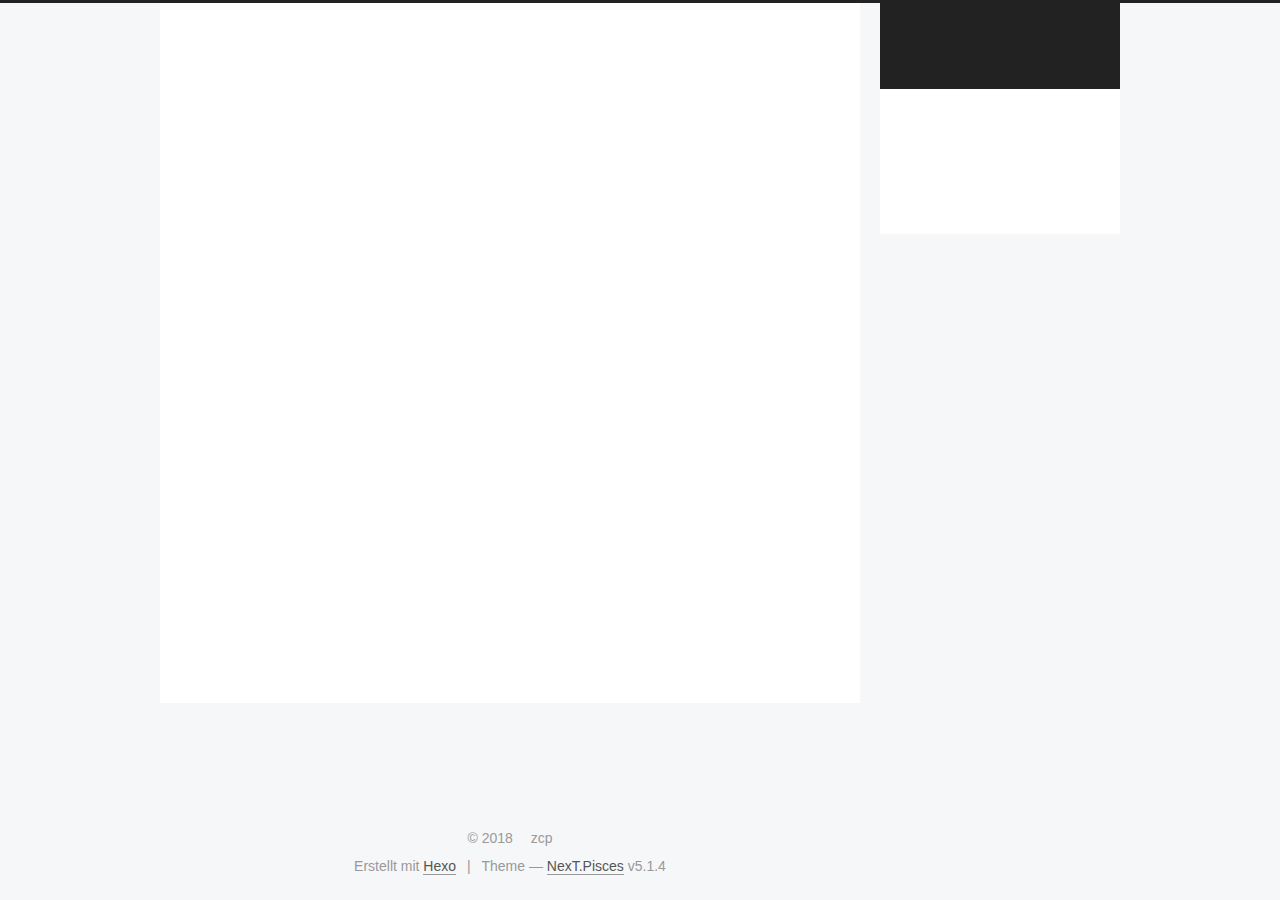
==== index.html @ 33f5c532 "Site updated: 2018-02-07 14:51:40" ====
<!DOCTYPE html>



  


<html class="theme-next pisces use-motion" lang="">
<head>
  <meta charset="UTF-8"/>
<meta http-equiv="X-UA-Compatible" content="IE=edge" />
<meta name="viewport" content="width=device-width, initial-scale=1, maximum-scale=1"/>
<meta name="theme-color" content="#222">









<meta http-equiv="Cache-Control" content="no-transform" />
<meta http-equiv="Cache-Control" content="no-siteapp" />
















  
  
  <link href="/lib/fancybox/source/jquery.fancybox.css?v=2.1.5" rel="stylesheet" type="text/css" />







<link href="/lib/font-awesome/css/font-awesome.min.css?v=4.6.2" rel="stylesheet" type="text/css" />

<link href="/css/main.css?v=5.1.4" rel="stylesheet" type="text/css" />


  <link rel="apple-touch-icon" sizes="180x180" href="/images/apple-touch-icon-next.png?v=5.1.4">


  <link rel="icon" type="image/png" sizes="32x32" href="/images/favicon-32x32-next.png?v=5.1.4">


  <link rel="icon" type="image/png" sizes="16x16" href="/images/favicon-16x16-next.png?v=5.1.4">


  <link rel="mask-icon" href="/images/logo.svg?v=5.1.4" color="#222">





  <meta name="keywords" content="Hexo, NexT" />










<meta property="og:type" content="website">
<meta property="og:title" content="Hexo">
<meta property="og:url" content="http://www.zhouchangping.com/index.html">
<meta property="og:site_name" content="Hexo">
<meta name="twitter:card" content="summary">
<meta name="twitter:title" content="Hexo">



<script type="text/javascript" id="hexo.configurations">
  var NexT = window.NexT || {};
  var CONFIG = {
    root: '/',
    scheme: 'Pisces',
    version: '5.1.4',
    sidebar: {"position":"right","display":"post","offset":12,"b2t":false,"scrollpercent":false,"onmobile":false},
    fancybox: true,
    tabs: true,
    motion: {"enable":true,"async":false,"transition":{"post_block":"fadeIn","post_header":"slideDownIn","post_body":"slideDownIn","coll_header":"slideLeftIn","sidebar":"slideUpIn"}},
    duoshuo: {
      userId: '0',
      author: 'Author'
    },
    algolia: {
      applicationID: '',
      apiKey: '',
      indexName: '',
      hits: {"per_page":10},
      labels: {"input_placeholder":"Search for Posts","hits_empty":"We didn't find any results for the search: ${query}","hits_stats":"${hits} results found in ${time} ms"}
    }
  };
</script>



  <link rel="canonical" href="http://www.zhouchangping.com/"/>





  <title>Hexo</title>
  








</head>

<body itemscope itemtype="http://schema.org/WebPage" lang="">

  
  
    
  

  <div class="container sidebar-position-right 
  page-home">
    <div class="headband"></div>

    <header id="header" class="header" itemscope itemtype="http://schema.org/WPHeader">
      <div class="header-inner"><div class="site-brand-wrapper">
  <div class="site-meta ">
    

    <div class="custom-logo-site-title">
      <a href="/"  class="brand" rel="start">
        <span class="logo-line-before"><i></i></span>
        <span class="site-title">Hexo</span>
        <span class="logo-line-after"><i></i></span>
      </a>
    </div>
      
        <p class="site-subtitle"></p>
      
  </div>

  <div class="site-nav-toggle">
    <button>
      <span class="btn-bar"></span>
      <span class="btn-bar"></span>
      <span class="btn-bar"></span>
    </button>
  </div>
</div>

<nav class="site-nav">
  

  
    <ul id="menu" class="menu">
      
        
        <li class="menu-item menu-item-home">
          <a href="/" rel="section">
            
              <i class="menu-item-icon fa fa-fw fa-主页"></i> <br />
            
            Startseite
          </a>
        </li>
      
        
        <li class="menu-item menu-item-about">
          <a href="/about/" rel="section">
            
              <i class="menu-item-icon fa fa-fw fa-关于"></i> <br />
            
            Über
          </a>
        </li>
      
        
        <li class="menu-item menu-item-archives">
          <a href="/archives/" rel="section">
            
              <i class="menu-item-icon fa fa-fw fa-archive"></i> <br />
            
            Archiv
          </a>
        </li>
      

      
    </ul>
  

  
</nav>



 </div>
    </header>

    <main id="main" class="main">
      <div class="main-inner">
        <div class="content-wrap">
          <div id="content" class="content">
            
  <section id="posts" class="posts-expand">
    
      

  

  
  
  

  <article class="post post-type-normal" itemscope itemtype="http://schema.org/Article">
  
  
  
  <div class="post-block">
    <link itemprop="mainEntityOfPage" href="http://www.zhouchangping.com/2018/02/06/new/">

    <span hidden itemprop="author" itemscope itemtype="http://schema.org/Person">
      <meta itemprop="name" content="zcp">
      <meta itemprop="description" content="">
      <meta itemprop="image" content="/uploads/avatar.jpg">
    </span>

    <span hidden itemprop="publisher" itemscope itemtype="http://schema.org/Organization">
      <meta itemprop="name" content="Hexo">
    </span>

    
      <header class="post-header">

        
        
          <h1 class="post-title" itemprop="name headline">
                
                <a class="post-title-link" href="/2018/02/06/new/" itemprop="url">Hello World</a></h1>
        

        <div class="post-meta">
          <span class="post-time">
            
              <span class="post-meta-item-icon">
                <i class="fa fa-calendar-o"></i>
              </span>
              
                <span class="post-meta-item-text">Veröffentlicht am</span>
              
              <time title="Post created" itemprop="dateCreated datePublished" datetime="2018-02-06T21:23:35+08:00">
                2018-02-06
              </time>
            

            

            
          </span>

          

          
            
          

          
          

          

          

          

        </div>
      </header>
    

    
    
    
    <div class="post-body" itemprop="articleBody">

      
      

      
        
          
            <p>1111</p>

          
        
      
    </div>
    
    
    

    

    

    

    <footer class="post-footer">
      

      

      

      
      
        <div class="post-eof"></div>
      
    </footer>
  </div>
  
  
  
  </article>


    
  </section>

  


          </div>
          


          

        </div>
        
          
  
  <div class="sidebar-toggle">
    <div class="sidebar-toggle-line-wrap">
      <span class="sidebar-toggle-line sidebar-toggle-line-first"></span>
      <span class="sidebar-toggle-line sidebar-toggle-line-middle"></span>
      <span class="sidebar-toggle-line sidebar-toggle-line-last"></span>
    </div>
  </div>

  <aside id="sidebar" class="sidebar">
    
    <div class="sidebar-inner">

      

      

      <section class="site-overview-wrap sidebar-panel sidebar-panel-active">
        <div class="site-overview">
          <div class="site-author motion-element" itemprop="author" itemscope itemtype="http://schema.org/Person">
            
              <img class="site-author-image" itemprop="image"
                src="/uploads/avatar.jpg"
                alt="zcp" />
            
              <p class="site-author-name" itemprop="name">zcp</p>
              <p class="site-description motion-element" itemprop="description"></p>
          </div>

          <nav class="site-state motion-element">

            
              <div class="site-state-item site-state-posts">
              
                <a href="/archives/">
              
                  <span class="site-state-item-count">1</span>
                  <span class="site-state-item-name">Artikel</span>
                </a>
              </div>
            

            

            

          </nav>

          

          

          
          

          
          

          

        </div>
      </section>

      

      

    </div>
  </aside>


        
      </div>
    </main>

    <footer id="footer" class="footer">
      <div class="footer-inner">
        <div class="copyright">&copy; <span itemprop="copyrightYear">2018</span>
  <span class="with-love">
    <i class="fa fa-user"></i>
  </span>
  <span class="author" itemprop="copyrightHolder">zcp</span>

  
</div>


  <div class="powered-by">Erstellt mit  <a class="theme-link" target="_blank" href="https://hexo.io">Hexo</a></div>



  <span class="post-meta-divider">|</span>



  <div class="theme-info">Theme &mdash; <a class="theme-link" target="_blank" href="https://github.com/iissnan/hexo-theme-next">NexT.Pisces</a> v5.1.4</div>




        







        
      </div>
    </footer>

    
      <div class="back-to-top">
        <i class="fa fa-arrow-up"></i>
        
      </div>
    

    

  </div>

  

<script type="text/javascript">
  if (Object.prototype.toString.call(window.Promise) !== '[object Function]') {
    window.Promise = null;
  }
</script>









  












  
  
    <script type="text/javascript" src="/lib/jquery/index.js?v=2.1.3"></script>
  

  
  
    <script type="text/javascript" src="/lib/fastclick/lib/fastclick.min.js?v=1.0.6"></script>
  

  
  
    <script type="text/javascript" src="/lib/jquery_lazyload/jquery.lazyload.js?v=1.9.7"></script>
  

  
  
    <script type="text/javascript" src="/lib/velocity/velocity.min.js?v=1.2.1"></script>
  

  
  
    <script type="text/javascript" src="/lib/velocity/velocity.ui.min.js?v=1.2.1"></script>
  

  
  
    <script type="text/javascript" src="/lib/fancybox/source/jquery.fancybox.pack.js?v=2.1.5"></script>
  


  


  <script type="text/javascript" src="/js/src/utils.js?v=5.1.4"></script>

  <script type="text/javascript" src="/js/src/motion.js?v=5.1.4"></script>



  
  


  <script type="text/javascript" src="/js/src/affix.js?v=5.1.4"></script>

  <script type="text/javascript" src="/js/src/schemes/pisces.js?v=5.1.4"></script>



  

  


  <script type="text/javascript" src="/js/src/bootstrap.js?v=5.1.4"></script>



  


  




	





  





  












  





  

  

  

  
  

  

  

  

</body>
</html>
---- css/main.css ----
/* normalize.css v3.0.2 | MIT License | git.io/normalize */
html {
  font-family: sans-serif; /* 1 */
  -ms-text-size-adjust: 100%; /* 2 */
  -webkit-text-size-adjust: 100%; /* 2 */
}
body {
  margin: 0;
}
article,
aside,
details,
figcaption,
figure,
footer,
header,
hgroup,
main,
menu,
nav,
section,
summary {
  display: block;
}
audio,
canvas,
progress,
video {
  display: inline-block; /* 1 */
  vertical-align: baseline; /* 2 */
}
audio:not([controls]) {
  display: none;
  height: 0;
}
[hidden],
template {
  display: none;
}
a {
  background-color: transparent;
}
a:active,
a:hover {
  outline: 0;
}
abbr[title] {
  border-bottom: 1px dotted;
}
b,
strong {
  font-weight: bold;
}
dfn {
  font-style: italic;
}
h1 {
  font-size: 2em;
  margin: 0.67em 0;
}
mark {
  background: #ff0;
  color: #000;
}
small {
  font-size: 80%;
}
sub,
sup {
  font-size: 75%;
  line-height: 0;
  position: relative;
  vertical-align: baseline;
}
sup {
  top: -0.5em;
}
sub {
  bottom: -0.25em;
}
img {
  border: 0;
}
svg:not(:root) {
  overflow: hidden;
}
figure {
  margin: 1em 40px;
}
hr {
  -moz-box-sizing: content-box;
  box-sizing: content-box;
  height: 0;
}
pre {
  overflow: auto;
}
code,
kbd,
pre,
samp {
  font-family: monospace, monospace;
  font-size: 1em;
}
button,
input,
optgroup,
select,
textarea {
  color: inherit; /* 1 */
  font: inherit; /* 2 */
  margin: 0; /* 3 */
}
button {
  overflow: visible;
}
button,
select {
  text-transform: none;
}
button,
html input[type="button"],
input[type="reset"],
input[type="submit"] {
  -webkit-appearance: button; /* 2 */
  cursor: pointer; /* 3 */
}
button[disabled],
html input[disabled] {
  cursor: default;
}
button::-moz-focus-inner,
input::-moz-focus-inner {
  border: 0;
  padding: 0;
}
input {
  line-height: normal;
}
input[type="checkbox"],
input[type="radio"] {
  box-sizing: border-box; /* 1 */
  padding: 0; /* 2 */
}
input[type="number"]::-webkit-inner-spin-button,
input[type="number"]::-webkit-outer-spin-button {
  height: auto;
}
input[type="search"] {
  -webkit-appearance: textfield; /* 1 */
  -moz-box-sizing: content-box;
  -webkit-box-sizing: content-box; /* 2 */
  box-sizing: content-box;
}
input[type="search"]::-webkit-search-cancel-button,
input[type="search"]::-webkit-search-decoration {
  -webkit-appearance: none;
}
fieldset {
  border: 1px solid #c0c0c0;
  margin: 0 2px;
  padding: 0.35em 0.625em 0.75em;
}
legend {
  border: 0; /* 1 */
  padding: 0; /* 2 */
}
textarea {
  overflow: auto;
}
optgroup {
  font-weight: bold;
}
table {
  border-collapse: collapse;
  border-spacing: 0;
}
td,
th {
  padding: 0;
}
::selection {
  background: #262a30;
  color: #fff;
}
body {
  position: relative;
  font-family: 'Lato', "PingFang SC", "Microsoft YaHei", sans-serif;
  font-size: 14px;
  line-height: 2;
  color: #555;
  background: #f5f7f9;
}
@media (max-width: 767px) {
  body {
    padding-right: 0 !important;
  }
}
@media (min-width: 768px) and (max-width: 991px) {
  body {
    padding-right: 0 !important;
  }
}
@media (min-width: 1600px) {
  body {
    font-size: 16px;
  }
}
h1,
h2,
h3,
h4,
h5,
h6 {
  margin: 0;
  padding: 0;
  font-weight: bold;
  line-height: 1.5;
  font-family: 'Lato', "PingFang SC", "Microsoft YaHei", sans-serif;
}
h2,
h3,
h4,
h5,
h6 {
  margin: 20px 0 15px;
}
h1 {
  font-size: 22px;
}
@media (max-width: 767px) {
  h1 {
    font-size: 18px;
  }
}
h2 {
  font-size: 20px;
}
@media (max-width: 767px) {
  h2 {
    font-size: 16px;
  }
}
h3 {
  font-size: 18px;
}
@media (max-width: 767px) {
  h3 {
    font-size: 14px;
  }
}
h4 {
  font-size: 16px;
}
@media (max-width: 767px) {
  h4 {
    font-size: 12px;
  }
}
h5 {
  font-size: 14px;
}
@media (max-width: 767px) {
  h5 {
    font-size: 10px;
  }
}
h6 {
  font-size: 12px;
}
@media (max-width: 767px) {
  h6 {
    font-size: 8px;
  }
}
p {
  margin: 0 0 20px 0;
}
a {
  color: #555;
  text-decoration: none;
  outline: none;
  border-bottom: 1px solid #999;
  word-wrap: break-word;
}
a:hover {
  color: #222;
  border-bottom-color: #222;
}
blockquote {
  margin: 0;
  padding: 0;
}
img {
  display: block;
  margin: auto;
  max-width: 100%;
  height: auto;
}
hr {
  margin: 40px 0;
  height: 3px;
  border: none;
  background-color: #ddd;
  background-image: repeating-linear-gradient(-45deg, #fff, #fff 4px, transparent 4px, transparent 8px);
}
blockquote {
  padding: 0 15px;
  color: #666;
  border-left: 4px solid #ddd;
}
blockquote cite::before {
  content: "-";
  padding: 0 5px;
}
dt {
  font-weight: 700;
}
dd {
  margin: 0;
  padding: 0;
}
kbd {
  border: 1px solid #ccc;
  border-radius: 0.2em;
  box-shadow: 0.1em 0.1em 0.2em rgba(0,0,0,0.1);
  background-color: #f9f9f9;
  font-family: inherit;
  background-image: -webkit-linear-gradient(top, #eee, #fff, #eee);
  padding: 0.1em 0.3em;
  white-space: nowrap;
}
.text-left {
  text-align: left;
}
.text-center {
  text-align: center;
}
.text-right {
  text-align: right;
}
.text-justify {
  text-align: justify;
}
.text-nowrap {
  white-space: nowrap;
}
.text-lowercase {
  text-transform: lowercase;
}
.text-uppercase {
  text-transform: uppercase;
}
.text-capitalize {
  text-transform: capitalize;
}
.center-block {
  display: block;
  margin-left: auto;
  margin-right: auto;
}
.clearfix:before,
.clearfix:after {
  content: " ";
  display: table;
}
.clearfix:after {
  clear: both;
}
.pullquote {
  width: 45%;
}
.pullquote.left {
  float: left;
  margin-left: 5px;
  margin-right: 10px;
}
.pullquote.right {
  float: right;
  margin-left: 10px;
  margin-right: 5px;
}
.affix.affix.affix {
  position: fixed;
}
.translation {
  margin-top: -20px;
  font-size: 14px;
  color: #999;
}
.scrollbar-measure {
  width: 100px;
  height: 100px;
  overflow: scroll;
  position: absolute;
  top: -9999px;
}
.use-motion .motion-element {
  opacity: 0;
}
table {
  margin: 20px 0;
  width: 100%;
  border-collapse: collapse;
  border-spacing: 0;
  border: 1px solid #ddd;
  font-size: 14px;
  table-layout: fixed;
  word-wrap: break-all;
}
table>tbody>tr:nth-of-type(odd) {
  background-color: #f9f9f9;
}
table>tbody>tr:hover {
  background-color: #f5f5f5;
}
caption,
th,
td {
  padding: 8px;
  text-align: left;
  vertical-align: middle;
  font-weight: normal;
}
th,
td {
  border-bottom: 3px solid #ddd;
  border-right: 1px solid #eee;
}
th {
  padding-bottom: 10px;
  font-weight: 700;
}
td {
  border-bottom-width: 1px;
}
html,
body {
  height: 100%;
}
.container {
  position: relative;
  min-height: 100%;
}
.header-inner {
  margin: 0 auto;
  padding: 100px 0 70px;
  width: 700px;
}
@media (min-width: 1600px) {
  .container .header-inner {
    width: 900px;
  }
}
.main {
  padding-bottom: 150px;
}
.main-inner {
  margin: 0 auto;
  width: 700px;
}
@media (min-width: 1600px) {
  .container .main-inner {
    width: 900px;
  }
}
.footer {
  position: absolute;
  left: 0;
  bottom: 0;
  width: 100%;
  min-height: 50px;
}
.footer-inner {
  box-sizing: border-box;
  margin: 20px auto;
  width: 700px;
}
@media (min-width: 1600px) {
  .container .footer-inner {
    width: 900px;
  }
}
pre,
.highlight {
  overflow: auto;
  margin: 20px 0;
  padding: 0;
  font-size: 13px;
  color: #4d4d4c;
  background: #f7f7f7;
  line-height: 1.6;
}
pre,
code {
  font-family: consolas, Menlo, "PingFang SC", "Microsoft YaHei", monospace;
}
code {
  padding: 2px 4px;
  word-wrap: break-word;
  color: #555;
  background: #eee;
  border-radius: 3px;
  font-size: 13px;
}
pre {
  padding: 10px;
}
pre code {
  padding: 0;
  color: #4d4d4c;
  background: none;
  text-shadow: none;
}
.highlight {
  border-radius: 1px;
}
.highlight pre {
  border: none;
  margin: 0;
  padding: 10px 0;
}
.highlight table {
  margin: 0;
  width: auto;
  border: none;
}
.highlight td {
  border: none;
  padding: 0;
}
.highlight figcaption {
  font-size: 1em;
  color: #4d4d4c;
  line-height: 1em;
  margin-bottom: 1em;
}
.highlight figcaption:before,
.highlight figcaption:after {
  content: " ";
  display: table;
}
.highlight figcaption:after {
  clear: both;
}
.highlight figcaption a {
  float: right;
  color: #4d4d4c;
}
.highlight figcaption a:hover {
  border-bottom-color: #4d4d4c;
}
.highlight .gutter pre {
  padding-left: 10px;
  padding-right: 10px;
  color: #869194;
  text-align: right;
  background-color: #eff2f3;
}
.highlight .code pre {
  width: 100%;
  padding-left: 10px;
  padding-right: 10px;
  background-color: #f7f7f7;
}
.highlight .line {
  height: 20px;
}
.gutter {
  -webkit-user-select: none;
  -moz-user-select: none;
  -ms-user-select: none;
  user-select: none;
}
.gist table {
  width: auto;
}
.gist table td {
  border: none;
}
pre .deletion {
  background: #fdd;
}
pre .addition {
  background: #dfd;
}
pre .meta {
  color: #8959a8;
}
pre .comment {
  color: #8e908c;
}
pre .variable,
pre .attribute,
pre .tag,
pre .regexp,
pre .ruby .constant,
pre .xml .tag .title,
pre .xml .pi,
pre .xml .doctype,
pre .html .doctype,
pre .css .id,
pre .css .class,
pre .css .pseudo {
  color: #c82829;
}
pre .number,
pre .preprocessor,
pre .built_in,
pre .literal,
pre .params,
pre .constant,
pre .command {
  color: #f5871f;
}
pre .ruby .class .title,
pre .css .rules .attribute,
pre .string,
pre .value,
pre .inheritance,
pre .header,
pre .ruby .symbol,
pre .xml .cdata,
pre .special,
pre .number,
pre .formula {
  color: #718c00;
}
pre .title,
pre .css .hexcolor {
  color: #3e999f;
}
pre .function,
pre .python .decorator,
pre .python .title,
pre .ruby .function .title,
pre .ruby .title .keyword,
pre .perl .sub,
pre .javascript .title,
pre .coffeescript .title {
  color: #4271ae;
}
pre .keyword,
pre .javascript .function {
  color: #8959a8;
}
.full-image.full-image.full-image.full-image {
  border: none;
  max-width: 100%;
  width: auto;
  margin: 20px auto 25px;
}
@media (min-width: 992px) {
  .full-image.full-image.full-image.full-image {
    max-width: none;
    width: 118%;
    margin: 0 -9%;
  }
}
.blockquote-center,
.page-home .post-type-quote blockquote,
.page-post-detail .post-type-quote blockquote {
  position: relative;
  margin: 40px 0;
  padding: 0;
  border-left: none;
  text-align: center;
}
.blockquote-center::before,
.page-home .post-type-quote blockquote::before,
.page-post-detail .post-type-quote blockquote::before,
.blockquote-center::after,
.page-home .post-type-quote blockquote::after,
.page-post-detail .post-type-quote blockquote::after {
  position: absolute;
  content: ' ';
  display: block;
  width: 100%;
  height: 24px;
  opacity: 0.2;
  background-repeat: no-repeat;
  background-position: 0 -6px;
  background-size: 22px 22px;
}
.blockquote-center::before,
.page-home .post-type-quote blockquote::before,
.page-post-detail .post-type-quote blockquote::before {
  top: -20px;
  background-image: url("../images/quote-l.svg");
  border-top: 1px solid #ccc;
}
.blockquote-center::after,
.page-home .post-type-quote blockquote::after,
.page-post-detail .post-type-quote blockquote::after {
  bottom: -20px;
  background-image: url("../images/quote-r.svg");
  border-bottom: 1px solid #ccc;
  background-position: 100% 8px;
}
.blockquote-center p,
.page-home .post-type-quote blockquote p,
.page-post-detail .post-type-quote blockquote p,
.blockquote-center div,
.page-home .post-type-quote blockquote div,
.page-post-detail .post-type-quote blockquote div {
  text-align: center;
}
.post .post-body .group-picture img {
  box-sizing: border-box;
  padding: 0 3px;
  border: none;
}
.post .group-picture-row {
  overflow: hidden;
  margin-top: 6px;
}
.post .group-picture-row:first-child {
  margin-top: 0;
}
.post .group-picture-column {
  float: left;
}
.page-post-detail .post-body .group-picture-column {
  float: none;
  margin-top: 10px;
  width: auto !important;
}
.page-post-detail .post-body .group-picture-column img {
  margin: 0 auto;
}
.page-archive .group-picture-container {
  overflow: hidden;
}
.page-archive .group-picture-row {
  float: left;
}
.page-archive .group-picture-row:first-child {
  margin-top: 6px;
}
.page-archive .group-picture-column {
  max-width: 150px;
  max-height: 150px;
}
.post-body .note {
  position: relative;
  padding: 15px;
  margin-bottom: 20px;
  border: 1px solid #eee;
  border-left-width: 5px;
  border-radius: 3px;
}
.post-body .note h2,
.post-body .note h3,
.post-body .note h4,
.post-body .note h5,
.post-body .note h6 {
  margin-top: 0;
  margin-bottom: 0;
  border-bottom: initial;
  padding-top: 0 !important;
}
.post-body .note p:first-child,
.post-body .note ul:first-child,
.post-body .note ol:first-child,
.post-body .note table:first-child,
.post-body .note pre:first-child,
.post-body .note blockquote:first-child {
  margin-top: 0;
}
.post-body .note p:last-child,
.post-body .note ul:last-child,
.post-body .note ol:last-child,
.post-body .note table:last-child,
.post-body .note pre:last-child,
.post-body .note blockquote:last-child {
  margin-bottom: 0;
}
.post-body .note.default {
  border-left-color: #777;
}
.post-body .note.default h2,
.post-body .note.default h3,
.post-body .note.default h4,
.post-body .note.default h5,
.post-body .note.default h6 {
  color: #777;
}
.post-body .note.primary {
  border-left-color: #6f42c1;
}
.post-body .note.primary h2,
.post-body .note.primary h3,
.post-body .note.primary h4,
.post-body .note.primary h5,
.post-body .note.primary h6 {
  color: #6f42c1;
}
.post-body .note.info {
  border-left-color: #428bca;
}
.post-body .note.info h2,
.post-body .note.info h3,
.post-body .note.info h4,
.post-body .note.info h5,
.post-body .note.info h6 {
  color: #428bca;
}
.post-body .note.success {
  border-left-color: #5cb85c;
}
.post-body .note.success h2,
.post-body .note.success h3,
.post-body .note.success h4,
.post-body .note.success h5,
.post-body .note.success h6 {
  color: #5cb85c;
}
.post-body .note.warning {
  border-left-color: #f0ad4e;
}
.post-body .note.warning h2,
.post-body .note.warning h3,
.post-body .note.warning h4,
.post-body .note.warning h5,
.post-body .note.warning h6 {
  color: #f0ad4e;
}
.post-body .note.danger {
  border-left-color: #d9534f;
}
.post-body .note.danger h2,
.post-body .note.danger h3,
.post-body .note.danger h4,
.post-body .note.danger h5,
.post-body .note.danger h6 {
  color: #d9534f;
}
.post-body .label {
  display: inline;
  padding: 0 2px;
  white-space: nowrap;
}
.post-body .label.default {
  background-color: #f0f0f0;
}
.post-body .label.primary {
  background-color: #efe6f7;
}
.post-body .label.info {
  background-color: #e5f2f8;
}
.post-body .label.success {
  background-color: #e7f4e9;
}
.post-body .label.warning {
  background-color: #fcf6e1;
}
.post-body .label.danger {
  background-color: #fae8eb;
}
.post-body .tabs {
  position: relative;
  display: block;
  margin-bottom: 20px;
  padding-top: 10px;
}
.post-body .tabs ul.nav-tabs {
  margin: 0;
  padding: 0;
  display: flex;
  margin-bottom: -1px;
}
@media (max-width: 413px) {
  .post-body .tabs ul.nav-tabs {
    display: block;
    margin-bottom: 5px;
  }
}
.post-body .tabs ul.nav-tabs li.tab {
  list-style-type: none !important;
  margin: 0 0.25em 0 0;
  border-top: 3px solid transparent;
  border-left: 1px solid transparent;
  border-right: 1px solid transparent;
}
@media (max-width: 413px) {
  .post-body .tabs ul.nav-tabs li.tab {
    margin: initial;
    border-top: 1px solid transparent;
    border-left: 3px solid transparent;
    border-right: 1px solid transparent;
    border-bottom: 1px solid transparent;
  }
}
.post-body .tabs ul.nav-tabs li.tab a {
  outline: 0;
  border-bottom: initial;
  display: block;
  line-height: 1.8em;
  padding: 0.25em 0.75em;
  transition-duration: 0.2s;
  transition-timing-function: ease-out;
  transition-delay: 0s;
}
.post-body .tabs ul.nav-tabs li.tab a i {
  width: 1.285714285714286em;
}
.post-body .tabs ul.nav-tabs li.tab.active {
  border-top: 3px solid #fc6423;
  border-left: 1px solid #ddd;
  border-right: 1px solid #ddd;
  background-color: #fff;
}
@media (max-width: 413px) {
  .post-body .tabs ul.nav-tabs li.tab.active {
    border-top: 1px solid #ddd;
    border-left: 3px solid #fc6423;
    border-right: 1px solid #ddd;
    border-bottom: 1px solid #ddd;
  }
}
.post-body .tabs ul.nav-tabs li.tab.active a {
  cursor: default;
  color: #555;
}
.post-body .tabs .tab-content {
  background-color: #fff;
}
.post-body .tabs .tab-content .tab-pane {
  border: 1px solid #ddd;
  padding: 20px 20px 0 20px;
}
.post-body .tabs .tab-content .tab-pane:not(.active) {
  display: none !important;
}
.post-body .tabs .tab-content .tab-pane.active {
  display: block !important;
}
.btn {
  display: inline-block;
  padding: 0 20px;
  font-size: 14px;
  color: #555;
  background: #fff;
  border: 2px solid #555;
  text-decoration: none;
  border-radius: 2px;
  transition-property: background-color;
  transition-duration: 0.2s;
  transition-timing-function: ease-in-out;
  transition-delay: 0s;
  line-height: 2;
}
.btn:hover {
  border-color: #222;
  color: #fff;
  background: #222;
}
.btn +.btn {
  margin: 0 0 8px 8px;
}
.btn .fa-fw {
  width: 1.285714285714286em;
  text-align: left;
}
.btn-bar {
  display: block;
  width: 22px;
  height: 2px;
  background: #555;
  border-radius: 1px;
}
.btn-bar+.btn-bar {
  margin-top: 4px;
}
.pagination {
  margin: 120px 0 40px;
  text-align: center;
  border-top: 1px solid #eee;
}
.page-number-basic,
.pagination .prev,
.pagination .next,
.pagination .page-number,
.pagination .space {
  display: inline-block;
  position: relative;
  top: -1px;
  margin: 0 10px;
  padding: 0 11px;
}
@media (max-width: 767px) {
  .page-number-basic,
  .pagination .prev,
  .pagination .next,
  .pagination .page-number,
  .pagination .space {
    margin: 0 5px;
  }
}
.pagination .prev,
.pagination .next,
.pagination .page-number {
  border-bottom: 0;
  border-top: 1px solid #eee;
  transition-property: border-color;
  transition-duration: 0.2s;
  transition-timing-function: ease-in-out;
  transition-delay: 0s;
}
.pagination .prev:hover,
.pagination .next:hover,
.pagination .page-number:hover {
  border-top-color: #222;
}
.pagination .space {
  padding: 0;
  margin: 0;
}
.pagination .prev {
  margin-left: 0;
}
.pagination .next {
  margin-right: 0;
}
.pagination .page-number.current {
  color: #fff;
  background: #ccc;
  border-top-color: #ccc;
}
@media (max-width: 767px) {
  .pagination {
    border-top: none;
  }
  .pagination .prev,
  .pagination .next,
  .pagination .page-number {
    margin-bottom: 10px;
    border-top: 0;
    border-bottom: 1px solid #eee;
    padding: 0 10px;
  }
  .pagination .prev:hover,
  .pagination .next:hover,
  .pagination .page-number:hover {
    border-bottom-color: #222;
  }
}
.comments {
  margin: 60px 20px 0;
}
.tag-cloud {
  text-align: center;
}
.tag-cloud a {
  display: inline-block;
  margin: 10px;
}
.back-to-top {
  box-sizing: border-box;
  position: fixed;
  bottom: -100px;
  right: 30px;
  z-index: 1050;
  padding: 0 6px;
  width: 24px;
  background: #222;
  font-size: 12px;
  opacity: 0.6;
  color: #fff;
  cursor: pointer;
  text-align: center;
  -webkit-transform: translateZ(0);
  transition-property: bottom;
  transition-duration: 0.2s;
  transition-timing-function: ease-in-out;
  transition-delay: 0s;
}
@media (min-width: 768px) and (max-width: 991px) {
  .back-to-top {
    display: none !important;
  }
}
@media (max-width: 767px) {
  .back-to-top {
    display: none !important;
  }
}
.back-to-top.back-to-top-on {
  bottom: 30px;
}
.header {
  background: transparent;
}
.header-inner {
  position: relative;
}
.headband {
  height: 3px;
  background: #222;
}
.site-meta {
  margin: 0;
  text-align: center;
}
@media (max-width: 767px) {
  .site-meta {
    text-align: center;
  }
}
.brand {
  position: relative;
  display: inline-block;
  padding: 0 40px;
  color: #fff;
  background: #222;
  border-bottom: none;
}
.brand:hover {
  color: #fff;
}
.logo {
  display: inline-block;
  margin-right: 5px;
  line-height: 36px;
  vertical-align: top;
}
.site-title {
  display: inline-block;
  vertical-align: top;
  line-height: 36px;
  font-size: 20px;
  font-weight: normal;
  font-family: 'Lato', "PingFang SC", "Microsoft YaHei", sans-serif;
}
.site-subtitle {
  margin-top: 10px;
  font-size: 13px;
  color: #ddd;
}
.use-motion .brand {
  opacity: 0;
}
.use-motion .logo,
.use-motion .site-title,
.use-motion .site-subtitle {
  opacity: 0;
  position: relative;
  top: -10px;
}
.site-nav-toggle {
  display: none;
  position: absolute;
  top: 10px;
  left: 10px;
}
@media (max-width: 767px) {
  .site-nav-toggle {
    display: block;
  }
}
.site-nav-toggle button {
  margin-top: 2px;
  padding: 9px 10px;
  background: transparent;
  border: none;
}
@media (max-width: 767px) {
  .site-nav {
    display: none;
    margin: 0 -10px;
    padding: 0 10px;
    clear: both;
    border-top: 1px solid #ddd;
  }
}
@media (min-width: 768px) and (max-width: 991px) {
  .site-nav {
    display: block !important;
  }
}
@media (min-width: 992px) {
  .site-nav {
    display: block !important;
  }
}
.menu {
  margin-top: 20px;
  padding-left: 0;
  text-align: center;
}
.menu .menu-item {
  display: inline-block;
  margin: 0 10px;
  list-style: none;
}
@media screen and (max-width: 767px) {
  .menu .menu-item {
    margin-top: 10px;
  }
}
.menu .menu-item a {
  display: block;
  font-size: 13px;
  line-height: inherit;
  border-bottom: 1px solid transparent;
  transition-property: border-color;
  transition-duration: 0.2s;
  transition-timing-function: ease-in-out;
  transition-delay: 0s;
}
.menu .menu-item a:hover,
.menu-item-active a {
  border-bottom-color: #222;
}
.menu .menu-item .fa {
  margin-right: 5px;
}
.use-motion .menu-item {
  opacity: 0;
}
.post-body {
  font-family: 'Lato', "PingFang SC", "Microsoft YaHei", sans-serif;
}
@media (max-width: 767px) {
  .post-body {
    word-break: break-word;
  }
}
.post-body .fancybox img {
  display: block !important;
  margin: 0 auto;
  cursor: pointer;
  cursor: zoom-in;
  cursor: -webkit-zoom-in;
}
.post-body .image-caption,
.post-body .figure .caption {
  margin: -20px auto 15px;
  text-align: center;
  font-size: 14px;
  color: #999;
  font-weight: bold;
  line-height: 1;
}
.post-sticky-flag {
  display: inline-block;
  font-size: 16px;
  -ms-transform: rotate(30deg);
  -webkit-transform: rotate(30deg);
  -moz-transform: rotate(30deg);
  -ms-transform: rotate(30deg);
  -o-transform: rotate(30deg);
  transform: rotate(30deg);
}
.use-motion .post-block,
.use-motion .pagination,
.use-motion .comments {
  opacity: 0;
}
.use-motion .post-header {
  opacity: 0;
}
.use-motion .post-body {
  opacity: 0;
}
.use-motion .collection-title {
  opacity: 0;
}
.posts-expand {
  padding-top: 40px;
}
@media (max-width: 767px) {
  .posts-expand {
    margin: 0 20px;
  }
  .post-body pre .gutter pre {
    padding-right: 10px;
  }
  .post-body .highlight {
    margin-left: 0px;
    margin-right: 0px;
    padding: 0;
  }
  .post-body .highlight .gutter pre {
    padding-right: 10px;
  }
}
@media (min-width: 992px) {
  .posts-expand .post-body {
    text-align: justify;
  }
}
.posts-expand .post-body h2,
.posts-expand .post-body h3,
.posts-expand .post-body h4,
.posts-expand .post-body h5,
.posts-expand .post-body h6 {
  padding-top: 10px;
}
.posts-expand .post-body h2 .header-anchor,
.posts-expand .post-body h3 .header-anchor,
.posts-expand .post-body h4 .header-anchor,
.posts-expand .post-body h5 .header-anchor,
.posts-expand .post-body h6 .header-anchor {
  float: right;
  margin-left: 10px;
  color: #ccc;
  border-bottom-style: none;
  visibility: hidden;
}
.posts-expand .post-body h2 .header-anchor:hover,
.posts-expand .post-body h3 .header-anchor:hover,
.posts-expand .post-body h4 .header-anchor:hover,
.posts-expand .post-body h5 .header-anchor:hover,
.posts-expand .post-body h6 .header-anchor:hover {
  color: inherit;
}
.posts-expand .post-body h2:hover .header-anchor,
.posts-expand .post-body h3:hover .header-anchor,
.posts-expand .post-body h4:hover .header-anchor,
.posts-expand .post-body h5:hover .header-anchor,
.posts-expand .post-body h6:hover .header-anchor {
  visibility: visible;
}
.posts-expand .post-body ul li {
  list-style: circle;
}
.posts-expand .post-body img {
  box-sizing: border-box;
  margin: auto;
  padding: 3px;
  border: 1px solid #ddd;
}
.posts-expand .post-body .fancybox img {
  margin: 0 auto 25px;
}
@media (max-width: 767px) {
  .posts-collapse {
    margin: 0 20px;
  }
  .posts-collapse .post-title,
  .posts-collapse .post-meta {
    display: block;
    width: auto;
    text-align: left;
  }
}
.posts-collapse {
  position: relative;
  z-index: 1010;
  margin-left: 55px;
}
.posts-collapse::after {
  content: " ";
  position: absolute;
  top: 20px;
  left: 0;
  margin-left: -2px;
  width: 4px;
  height: 100%;
  background: #f5f5f5;
  z-index: -1;
}
@media (max-width: 767px) {
  .posts-collapse {
    margin: 0 20px;
  }
}
.posts-collapse .collection-title {
  position: relative;
  margin: 60px 0;
}
.posts-collapse .collection-title h1,
.posts-collapse .collection-title h2 {
  margin-left: 20px;
}
.posts-collapse .collection-title small {
  color: #bbb;
  margin-left: 5px;
}
.posts-collapse .collection-title::before {
  content: " ";
  position: absolute;
  left: 0;
  top: 50%;
  margin-left: -4px;
  margin-top: -4px;
  width: 8px;
  height: 8px;
  background: #bbb;
  border-radius: 50%;
}
.posts-collapse .post {
  margin: 30px 0;
}
.posts-collapse .post-header {
  position: relative;
  transition-duration: 0.2s;
  transition-timing-function: ease-in-out;
  transition-delay: 0s;
  transition-property: border;
  border-bottom: 1px dashed #ccc;
}
.posts-collapse .post-header::before {
  content: " ";
  position: absolute;
  left: 0;
  top: 12px;
  width: 6px;
  height: 6px;
  margin-left: -4px;
  background: #bbb;
  border-radius: 50%;
  border: 1px solid #fff;
  transition-duration: 0.2s;
  transition-timing-function: ease-in-out;
  transition-delay: 0s;
  transition-property: background;
}
.posts-collapse .post-header:hover {
  border-bottom-color: #666;
}
.posts-collapse .post-header:hover::before {
  background: #222;
}
.posts-collapse .post-meta {
  position: absolute;
  font-size: 12px;
  left: 20px;
  top: 5px;
}
.posts-collapse .post-comments-count {
  display: none;
}
.posts-collapse .post-title {
  margin-left: 60px;
  font-size: 16px;
  font-weight: normal;
  line-height: inherit;
}
.posts-collapse .post-title::after {
  margin-left: 3px;
  opacity: 0.6;
}
.posts-collapse .post-title a {
  color: #666;
  border-bottom: none;
}
.page-home .post-type-quote .post-header,
.page-post-detail .post-type-quote .post-header,
.page-home .post-type-quote .post-tags,
.page-post-detail .post-type-quote .post-tags {
  display: none;
}
.posts-expand .post-title {
  text-align: center;
  word-break: break-word;
  font-weight: 400;
}
.posts-expand .post-title-link {
  display: inline-block;
  position: relative;
  color: #555;
  border-bottom: none;
  line-height: 1.2;
  vertical-align: top;
}
.posts-expand .post-title-link::before {
  content: "";
  position: absolute;
  width: 100%;
  height: 2px;
  bottom: 0;
  left: 0;
  background-color: #000;
  visibility: hidden;
  -webkit-transform: scaleX(0);
  -moz-transform: scaleX(0);
  -ms-transform: scaleX(0);
  -o-transform: scaleX(0);
  transform: scaleX(0);
  transition-duration: 0.2s;
  transition-timing-function: ease-in-out;
  transition-delay: 0s;
}
.posts-expand .post-title-link:hover::before {
  visibility: visible;
  -webkit-transform: scaleX(1);
  -moz-transform: scaleX(1);
  -ms-transform: scaleX(1);
  -o-transform: scaleX(1);
  transform: scaleX(1);
}
.posts-expand .post-title-link .fa {
  font-size: 16px;
}
.posts-expand .post-meta {
  margin: 3px 0 60px 0;
  color: #999;
  font-family: 'Lato', "PingFang SC", "Microsoft YaHei", sans-serif;
  font-size: 12px;
  text-align: center;
}
.posts-expand .post-meta .post-category-list {
  display: inline-block;
  margin: 0;
  padding: 3px;
}
.posts-expand .post-meta .post-category-list-link {
  color: #999;
}
.posts-expand .post-meta .post-description {
  font-size: 14px;
  margin-top: 2px;
}
.post-meta-divider {
  margin: 0 0.5em;
}
.post-meta-item-icon {
  margin-right: 3px;
}
@media (min-width: 768px) and (max-width: 991px) {
  .post-meta-item-icon {
    display: inline-block;
  }
}
@media (max-width: 767px) {
  .post-meta-item-icon {
    display: inline-block;
  }
}
@media (min-width: 768px) and (max-width: 991px) {
  .post-meta-item-text {
    display: none;
  }
}
@media (max-width: 767px) {
  .post-meta-item-text {
    display: none;
  }
}
@media (max-width: 767px) {
  .posts-expand .post-comments-count {
    display: none;
  }
}
.post-button {
  margin-top: 40px;
}
.posts-expand .post-tags {
  margin-top: 40px;
  text-align: center;
}
.posts-expand .post-tags a {
  display: inline-block;
  margin-right: 10px;
  font-size: 13px;
}
.post-nav {
  display: table;
  margin-top: 15px;
  width: 100%;
  border-top: 1px solid #eee;
}
.post-nav-divider {
  display: table-cell;
  width: 10%;
}
.post-nav-item {
  display: table-cell;
  padding: 10px 0 0 0;
  width: 45%;
  vertical-align: top;
}
.post-nav-item a {
  position: relative;
  display: block;
  line-height: 25px;
  font-size: 14px;
  color: #555;
  border-bottom: none;
}
.post-nav-item a:hover {
  color: #222;
  border-bottom: none;
}
.post-nav-item a:active {
  top: 2px;
}
.post-nav-item .fa {
  position: absolute;
  top: 8px;
  left: 0;
  font-size: 12px;
}
.post-nav-next a {
  padding-left: 15px;
}
.post-nav-prev {
  text-align: right;
}
.post-nav-prev a {
  padding-right: 15px;
}
.post-nav-prev .fa {
  right: 0;
  left: auto;
}
.posts-expand .post-eof {
  display: block;
  margin: 80px auto 60px;
  width: 8%;
  height: 1px;
  background: #ccc;
  text-align: center;
}
.post:last-child .post-eof.post-eof.post-eof {
  display: none;
}
.post-gallery {
  display: table;
  table-layout: fixed;
  width: 100%;
  border-collapse: separate;
}
.post-gallery-row {
  display: table-row;
}
.post-gallery .post-gallery-img {
  display: table-cell;
  text-align: center;
  vertical-align: middle;
  border: none;
}
.post-gallery .post-gallery-img img {
  max-width: 100%;
  max-height: 100%;
  border: none;
}
.fancybox-close,
.fancybox-close:hover {
  border: none;
}
.rtl.post-body p,
.rtl.post-body a,
.rtl.post-body h1,
.rtl.post-body h2,
.rtl.post-body h3,
.rtl.post-body h4,
.rtl.post-body h5,
.rtl.post-body h6,
.rtl.post-body li,
.rtl.post-body ul,
.rtl.post-body ol {
  direction: rtl;
  font-family: UKIJ Ekran;
}
.rtl.post-title {
  font-family: UKIJ Ekran;
}
.sidebar {
  position: fixed;
  right: 0;
  top: 0;
  bottom: 0;
  width: 0;
  z-index: 1040;
  box-shadow: inset 0 2px 6px #000;
  background: #222;
  -webkit-transform: translateZ(0);
}
.sidebar a {
  color: #999;
  border-bottom-color: #555;
}
.sidebar a:hover {
  color: #eee;
}
@media (min-width: 768px) and (max-width: 991px) {
  .sidebar {
    display: none !important;
  }
}
@media (max-width: 767px) {
  .sidebar {
    display: none !important;
  }
}
.sidebar-inner {
  position: relative;
  padding: 20px 10px;
  color: #999;
  text-align: center;
}
.site-overview-wrap {
  overflow: hidden;
}
.site-overview {
  overflow-y: auto;
  overflow-x: hidden;
}
.sidebar-toggle {
  position: fixed;
  right: 30px;
  bottom: 45px;
  width: 14px;
  height: 14px;
  padding: 5px;
  background: #222;
  line-height: 0;
  z-index: 1050;
  cursor: pointer;
  -webkit-transform: translateZ(0);
}
@media (min-width: 768px) and (max-width: 991px) {
  .sidebar-toggle {
    display: none !important;
  }
}
@media (max-width: 767px) {
  .sidebar-toggle {
    display: none !important;
  }
}
.sidebar-toggle-line {
  position: relative;
  display: inline-block;
  vertical-align: top;
  height: 2px;
  width: 100%;
  background: #fff;
  margin-top: 3px;
}
.sidebar-toggle-line:first-child {
  margin-top: 0;
}
.site-author-image {
  display: block;
  margin: 0 auto;
  padding: 2px;
  max-width: 120px;
  height: auto;
  border: 1px solid #eee;
}
.site-author-name {
  margin: 0;
  text-align: center;
  color: #222;
  font-weight: 600;
}
.site-description {
  margin-top: 0;
  text-align: center;
  font-size: 13px;
  color: #999;
}
.site-state {
  overflow: hidden;
  line-height: 1.4;
  white-space: nowrap;
  text-align: center;
}
.site-state-item {
  display: inline-block;
  padding: 0 15px;
  border-left: 1px solid #eee;
}
.site-state-item:first-child {
  border-left: none;
}
.site-state-item a {
  border-bottom: none;
}
.site-state-item-count {
  display: block;
  text-align: center;
  color: inherit;
  font-weight: 600;
  font-size: 16px;
}
.site-state-item-name {
  font-size: 13px;
  color: #999;
}
.feed-link {
  margin-top: 20px;
}
.feed-link a {
  display: inline-block;
  padding: 0 15px;
  color: #fc6423;
  border: 1px solid #fc6423;
  border-radius: 4px;
}
.feed-link a i {
  color: #fc6423;
  font-size: 14px;
}
.feed-link a:hover {
  color: #fff;
  background: #fc6423;
}
.feed-link a:hover i {
  color: #fff;
}
.links-of-author {
  margin-top: 20px;
}
.links-of-author a {
  display: inline-block;
  vertical-align: middle;
  margin-right: 10px;
  margin-bottom: 10px;
  border-bottom-color: #555;
  font-size: 13px;
}
.links-of-author a:before {
  display: inline-block;
  vertical-align: middle;
  margin-right: 3px;
  content: " ";
  width: 4px;
  height: 4px;
  border-radius: 50%;
  background: #0d5b7d;
}
.links-of-blogroll {
  font-size: 13px;
}
.links-of-blogroll-title {
  margin-top: 20px;
  font-size: 14px;
  font-weight: 600;
}
.links-of-blogroll-list {
  margin: 0;
  padding: 0;
  list-style: none;
}
.links-of-blogroll-item {
  padding: 2px 10px;
}
.links-of-blogroll-item a {
  max-width: 280px;
  box-sizing: border-box;
  display: inline-block;
  overflow: hidden;
  white-space: nowrap;
  text-overflow: ellipsis;
}
.sidebar-nav {
  margin: 0 0 20px;
  padding-left: 0;
}
.sidebar-nav li {
  display: inline-block;
  cursor: pointer;
  border-bottom: 1px solid transparent;
  font-size: 14px;
  color: #555;
}
.sidebar-nav li:hover {
  color: #fc6423;
}
.page-post-detail .sidebar-nav-toc {
  padding: 0 5px;
}
.page-post-detail .sidebar-nav-overview {
  margin-left: 10px;
}
.sidebar-nav .sidebar-nav-active {
  color: #fc6423;
  border-bottom-color: #fc6423;
}
.sidebar-nav .sidebar-nav-active:hover {
  color: #fc6423;
}
.sidebar-panel {
  display: none;
}
.sidebar-panel-active {
  display: block;
}
.post-toc-empty {
  font-size: 14px;
  color: #666;
}
.post-toc-wrap {
  overflow: hidden;
}
.post-toc {
  overflow: auto;
}
.post-toc ol {
  margin: 0;
  padding: 0 2px 5px 10px;
  text-align: left;
  list-style: none;
  font-size: 14px;
}
.post-toc ol > ol {
  padding-left: 0;
}
.post-toc ol a {
  transition-duration: 0.2s;
  transition-timing-function: ease-in-out;
  transition-delay: 0s;
  transition-property: all;
  color: #666;
  border-bottom-color: #ccc;
}
.post-toc ol a:hover {
  color: #000;
  border-bottom-color: #000;
}
.post-toc .nav-item {
  overflow: hidden;
  text-overflow: ellipsis;
  text-align: justify;
  white-space: nowrap;
  line-height: 1.8;
}
.post-toc .nav .nav-child {
  display: none;
}
.post-toc .nav .active > .nav-child {
  display: block;
}
.post-toc .nav .active-current > .nav-child {
  display: block;
}
.post-toc .nav .active-current > .nav-child > .nav-item {
  display: block;
}
.post-toc .nav .active > a {
  color: #fc6423;
  border-bottom-color: #fc6423;
}
.post-toc .nav .active-current > a {
  color: #fc6423;
}
.post-toc .nav .active-current > a:hover {
  color: #fc6423;
}
.footer {
  font-size: 14px;
  color: #999;
}
.footer img {
  border: none;
}
.footer-inner {
  text-align: center;
}
.with-love {
  display: inline-block;
  margin: 0 5px;
}
.powered-by,
.theme-info {
  display: inline-block;
}
.cc-license {
  margin-top: 10px;
  text-align: center;
}
.cc-license .cc-opacity {
  opacity: 0.7;
  border-bottom: none;
}
.cc-license .cc-opacity:hover {
  opacity: 0.9;
}
.cc-license img {
  display: inline-block;
}
.theme-next #ds-thread #ds-reset {
  color: #555;
}
.theme-next #ds-thread #ds-reset .ds-replybox {
  margin-bottom: 30px;
}
.theme-next #ds-thread #ds-reset .ds-replybox .ds-avatar,
.theme-next #ds-reset .ds-avatar img {
  box-shadow: none;
}
.theme-next #ds-thread #ds-reset .ds-textarea-wrapper {
  border-color: #c7d4e1;
  background: none;
  border-top-right-radius: 3px;
  border-top-left-radius: 3px;
}
.theme-next #ds-thread #ds-reset .ds-textarea-wrapper textarea {
  height: 60px;
}
.theme-next #ds-reset .ds-rounded-top {
  border-radius: 0;
}
.theme-next #ds-thread #ds-reset .ds-post-toolbar {
  box-sizing: border-box;
  border: 1px solid #c7d4e1;
  background: #f6f8fa;
}
.theme-next #ds-thread #ds-reset .ds-post-options {
  height: 40px;
  border: none;
  background: none;
}
.theme-next #ds-thread #ds-reset .ds-toolbar-buttons {
  top: 11px;
}
.theme-next #ds-thread #ds-reset .ds-sync {
  top: 5px;
}
.theme-next #ds-thread #ds-reset .ds-post-button {
  top: 4px;
  right: 5px;
  width: 90px;
  height: 30px;
  border: 1px solid #c5ced7;
  border-radius: 3px;
  background-image: linear-gradient(#fbfbfc, #f5f7f9);
  color: #60676d;
}
.theme-next #ds-thread #ds-reset .ds-post-button:hover {
  background-position: 0 -30px;
  color: #60676d;
}
.theme-next #ds-thread #ds-reset .ds-comments-info {
  padding: 10px 0;
}
.theme-next #ds-thread #ds-reset .ds-sort {
  display: none;
}
.theme-next #ds-thread #ds-reset li.ds-tab a.ds-current {
  border: none;
  background: #f6f8fa;
  color: #60676d;
}
.theme-next #ds-thread #ds-reset li.ds-tab a.ds-current:hover {
  background-color: #e9f0f7;
  color: #60676d;
}
.theme-next #ds-thread #ds-reset li.ds-tab a {
  border-radius: 2px;
  padding: 5px;
}
.theme-next #ds-thread #ds-reset .ds-login-buttons p {
  color: #999;
  line-height: 36px;
}
.theme-next #ds-thread #ds-reset .ds-login-buttons .ds-service-list li {
  height: 28px;
}
.theme-next #ds-thread #ds-reset .ds-service-list a {
  background: none;
  padding: 5px;
  border: 1px solid;
  border-radius: 3px;
  text-align: center;
}
.theme-next #ds-thread #ds-reset .ds-service-list a:hover {
  color: #fff;
  background: #666;
}
.theme-next #ds-thread #ds-reset .ds-service-list .ds-weibo {
  color: #fc9b00;
  border-color: #fc9b00;
}
.theme-next #ds-thread #ds-reset .ds-service-list .ds-weibo:hover {
  background: #fc9b00;
}
.theme-next #ds-thread #ds-reset .ds-service-list .ds-qq {
  color: #60a3ec;
  border-color: #60a3ec;
}
.theme-next #ds-thread #ds-reset .ds-service-list .ds-qq:hover {
  background: #60a3ec;
}
.theme-next #ds-thread #ds-reset .ds-service-list .ds-renren {
  color: #2e7ac4;
  border-color: #2e7ac4;
}
.theme-next #ds-thread #ds-reset .ds-service-list .ds-renren:hover {
  background: #2e7ac4;
}
.theme-next #ds-thread #ds-reset .ds-service-list .ds-douban {
  color: #37994c;
  border-color: #37994c;
}
.theme-next #ds-thread #ds-reset .ds-service-list .ds-douban:hover {
  background: #37994c;
}
.theme-next #ds-thread #ds-reset .ds-service-list .ds-kaixin {
  color: #fef20d;
  border-color: #fef20d;
}
.theme-next #ds-thread #ds-reset .ds-service-list .ds-kaixin:hover {
  background: #fef20d;
}
.theme-next #ds-thread #ds-reset .ds-service-list .ds-netease {
  color: #f00;
  border-color: #f00;
}
.theme-next #ds-thread #ds-reset .ds-service-list .ds-netease:hover {
  background: #f00;
}
.theme-next #ds-thread #ds-reset .ds-service-list .ds-sohu {
  color: #ffcb05;
  border-color: #ffcb05;
}
.theme-next #ds-thread #ds-reset .ds-service-list .ds-sohu:hover {
  background: #ffcb05;
}
.theme-next #ds-thread #ds-reset .ds-service-list .ds-baidu {
  color: #2831e0;
  border-color: #2831e0;
}
.theme-next #ds-thread #ds-reset .ds-service-list .ds-baidu:hover {
  background: #2831e0;
}
.theme-next #ds-thread #ds-reset .ds-service-list .ds-google {
  color: #166bec;
  border-color: #166bec;
}
.theme-next #ds-thread #ds-reset .ds-service-list .ds-google:hover {
  background: #166bec;
}
.theme-next #ds-thread #ds-reset .ds-service-list .ds-weixin {
  color: #00ce0d;
  border-color: #00ce0d;
}
.theme-next #ds-thread #ds-reset .ds-service-list .ds-weixin:hover {
  background: #00ce0d;
}
.theme-next #ds-thread #ds-reset .ds-service-list .ds-more-services {
  border: none;
}
.theme-next #ds-thread #ds-reset .ds-service-list .ds-more-services:hover {
  background: none;
}
.theme-next #ds-reset .duoshuo-ua-admin {
  display: inline-block;
  color: #f00;
}
.theme-next #ds-reset .duoshuo-ua-platform,
.theme-next #ds-reset .duoshuo-ua-browser {
  color: #ccc;
}
.theme-next #ds-reset .duoshuo-ua-platform .fa,
.theme-next #ds-reset .duoshuo-ua-browser .fa {
  display: inline-block;
  margin-right: 3px;
}
.theme-next #ds-reset .duoshuo-ua-separator {
  display: inline-block;
  margin-left: 5px;
}
.theme-next .this_ua {
  background-color: #ccc !important;
  border-radius: 4px;
  padding: 0 5px !important;
  margin: 1px 1px !important;
  border: 1px solid #bbb !important;
  color: #fff;
  display: inline-block !important;
}
.theme-next .this_ua.admin {
  background-color: #d9534f !important;
  border-color: #d9534f !important;
}
.theme-next .this_ua.platform.iOS,
.theme-next .this_ua.platform.Mac,
.theme-next .this_ua.platform.Windows {
  background-color: #39b3d7 !important;
  border-color: #46b8da !important;
}
.theme-next .this_ua.platform.Linux {
  background-color: #3a3a3a !important;
  border-color: #1f1f1f !important;
}
.theme-next .this_ua.platform.Android {
  background-color: #00c47d !important;
  border-color: #01b171 !important;
}
.theme-next .this_ua.browser.Mobile,
.theme-next .this_ua.browser.Chrome {
  background-color: #5cb85c !important;
  border-color: #4cae4c !important;
}
.theme-next .this_ua.browser.Firefox {
  background-color: #f0ad4e !important;
  border-color: #eea236 !important;
}
.theme-next .this_ua.browser.Maxthon,
.theme-next .this_ua.browser.IE {
  background-color: #428bca !important;
  border-color: #357ebd !important;
}
.theme-next .this_ua.browser.baidu,
.theme-next .this_ua.browser.UCBrowser,
.theme-next .this_ua.browser.Opera {
  background-color: #d9534f !important;
  border-color: #d43f3a !important;
}
.theme-next .this_ua.browser.Android,
.theme-next .this_ua.browser.QQBrowser {
  background-color: #78ace9 !important;
  border-color: #4cae4c !important;
}
.post-spread {
  margin-top: 20px;
  text-align: center;
}
.jiathis_style {
  display: inline-block;
}
.jiathis_style a {
  border: none;
}
.fa {
  font-family: FontAwesome !important;
}
.post-spread {
  margin-top: 20px;
  text-align: center;
}
.bdshare-slide-button-box a {
  border: none;
}
.bdsharebuttonbox {
  display: inline-block;
}
.bdsharebuttonbox a {
  border: none;
}
.local-search-pop-overlay {
  position: fixed;
  width: 100%;
  height: 100%;
  top: 0;
  left: 0;
  z-index: 2080;
  background-color: rgba(0,0,0,0.3);
}
.local-search-popup {
  display: none;
  position: fixed;
  top: 10%;
  left: 50%;
  margin-left: -350px;
  width: 700px;
  height: 80%;
  padding: 0;
  background: #fff;
  color: #333;
  z-index: 9999;
  border-radius: 5px;
}
@media (max-width: 767px) {
  .local-search-popup {
    padding: 0;
    top: 0;
    left: 0;
    margin: 0;
    width: 100%;
    height: 100%;
    border-radius: 0;
  }
}
.local-search-popup ul.search-result-list {
  padding: 0;
  margin: 0 5px;
}
.local-search-popup p.search-result {
  border-bottom: 1px dashed #ccc;
  padding: 5px 0;
}
.local-search-popup a.search-result-title {
  font-weight: bold;
  font-size: 16px;
}
.local-search-popup .search-keyword {
  border-bottom: 1px dashed #f00;
  font-weight: bold;
  color: #f00;
}
.local-search-popup .local-search-header {
  padding: 5px;
  height: 36px;
  background: #f5f5f5;
  border-top-left-radius: 5px;
  border-top-right-radius: 5px;
}
.local-search-popup #local-search-result {
  overflow: auto;
  position: relative;
  padding: 5px 25px;
  height: calc(100% - 55px);
}
.local-search-popup .local-search-input-wrapper {
  display: inline-block;
  width: calc(100% - 90px);
  height: 36px;
  line-height: 36px;
  padding: 0 5px;
}
.local-search-popup .local-search-input-wrapper input {
  padding: 8px 0;
  height: 20px;
  display: block;
  width: 100%;
  outline: none;
  border: none;
  background: transparent;
  vertical-align: middle;
}
.local-search-popup .search-icon,
.local-search-popup .popup-btn-close {
  display: inline-block;
  font-size: 18px;
  color: #999;
  height: 36px;
  width: 18px;
  padding-left: 10px;
  padding-right: 10px;
}
.local-search-popup .search-icon {
  float: left;
}
.local-search-popup .popup-btn-close {
  border-left: 1px solid #eee;
  float: right;
  cursor: pointer;
}
.local-search-popup #no-result {
  position: absolute;
  left: 50%;
  top: 50%;
  -webkit-transform: translate(-50%, -50%);
  -webkit-transform: translate(-50%, -50%);
  -moz-transform: translate(-50%, -50%);
  -ms-transform: translate(-50%, -50%);
  -o-transform: translate(-50%, -50%);
  transform: translate(-50%, -50%);
  color: #ccc;
}
@media (min-width: 768px) and (max-width: 991px) {
  .busuanzi-count {
    width: auto;
  }
}
@media (max-width: 767px) {
  .busuanzi-count {
    width: auto;
  }
}
.site-uv,
.site-pv,
.page-pv {
  display: inline-block;
}
.site-uv .busuanzi-value,
.site-pv .busuanzi-value,
.page-pv .busuanzi-value {
  margin: 0 5px;
}
.site-uv {
  margin-right: 10px;
}
.site-uv::after {
  content: "|";
  padding-left: 10px;
}
.page-archive .archive-page-counter {
  position: relative;
  top: 3px;
  left: 20px;
}
@media (max-width: 767px) {
  .page-archive .archive-page-counter {
    top: 5px;
  }
}
.page-archive .posts-collapse .archive-move-on {
  position: absolute;
  top: 11px;
  left: 0;
  margin-left: -6px;
  width: 10px;
  height: 10px;
  opacity: 0.5;
  background: #555;
  border: 1px solid #fff;
  border-radius: 50%;
}
.category-all-page .category-all-title {
  text-align: center;
}
.category-all-page .category-all {
  margin-top: 20px;
}
.category-all-page .category-list {
  margin: 0;
  padding: 0;
  list-style: none;
}
.category-all-page .category-list-item {
  margin: 5px 10px;
}
.category-all-page .category-list-count {
  color: #bbb;
}
.category-all-page .category-list-count:before {
  display: inline;
  content: " (";
}
.category-all-page .category-list-count:after {
  display: inline;
  content: ") ";
}
.category-all-page .category-list-child {
  padding-left: 10px;
}
#schedule ul#event-list {
  padding-left: 30px;
}
#schedule ul#event-list hr {
  margin: 20px 0 45px 0 !important;
  background: #222;
}
#schedule ul#event-list hr:after {
  display: inline-block;
  content: 'NOW';
  background: #222;
  color: #fff;
  font-weight: bold;
  text-align: right;
  padding: 0 5px;
}
#schedule ul#event-list li.event {
  margin: 20px 0px;
  background: #f9f9f9;
  padding-left: 10px;
  min-height: 40px;
}
#schedule ul#event-list li.event h2.event-summary {
  margin: 0;
  padding-bottom: 3px;
}
#schedule ul#event-list li.event h2.event-summary:before {
  display: inline-block;
  font-family: FontAwesome;
  font-size: 8px;
  content: '\f111';
  vertical-align: middle;
  margin-right: 25px;
  color: #bbb;
}
#schedule ul#event-list li.event span.event-relative-time {
  display: inline-block;
  font-size: 12px;
  font-weight: 400;
  padding-left: 12px;
  color: #bbb;
}
#schedule ul#event-list li.event span.event-details {
  display: block;
  color: #bbb;
  margin-left: 56px;
  padding-top: 3px;
  padding-bottom: 6px;
  text-indent: -24px;
  line-height: 18px;
}
#schedule ul#event-list li.event span.event-details:before {
  text-indent: 0;
  display: inline-block;
  width: 14px;
  font-family: FontAwesome;
  text-align: center;
  margin-right: 9px;
  color: #bbb;
}
#schedule ul#event-list li.event span.event-details.event-location:before {
  content: '\f041';
}
#schedule ul#event-list li.event span.event-details.event-duration:before {
  content: '\f017';
}
#schedule ul#event-list li.event-past {
  background: #fcfcfc;
}
#schedule ul#event-list li.event-past > * {
  opacity: 0.6;
}
#schedule ul#event-list li.event-past h2.event-summary {
  color: #bbb;
}
#schedule ul#event-list li.event-past h2.event-summary:before {
  color: #dfdfdf;
}
#schedule ul#event-list li.event-now {
  background: #222;
  color: #fff;
  padding: 15px 0 15px 10px;
}
#schedule ul#event-list li.event-now h2.event-summary:before {
  -webkit-transform: scale(1.2);
  -moz-transform: scale(1.2);
  -ms-transform: scale(1.2);
  -o-transform: scale(1.2);
  transform: scale(1.2);
  color: #fff;
  animation: dot-flash 1s alternate infinite ease-in-out;
}
#schedule ul#event-list li.event-now * {
  color: #fff !important;
}
@-moz-keyframes dot-flash {
  from {
    opacity: 1;
    -webkit-transform: scale(1.1);
    -moz-transform: scale(1.1);
    -ms-transform: scale(1.1);
    -o-transform: scale(1.1);
    transform: scale(1.1);
  }
  to {
    opacity: 0;
    -webkit-transform: scale(1);
    -moz-transform: scale(1);
    -ms-transform: scale(1);
    -o-transform: scale(1);
    transform: scale(1);
  }
}
@-webkit-keyframes dot-flash {
  from {
    opacity: 1;
    -webkit-transform: scale(1.1);
    -moz-transform: scale(1.1);
    -ms-transform: scale(1.1);
    -o-transform: scale(1.1);
    transform: scale(1.1);
  }
  to {
    opacity: 0;
    -webkit-transform: scale(1);
    -moz-transform: scale(1);
    -ms-transform: scale(1);
    -o-transform: scale(1);
    transform: scale(1);
  }
}
@-o-keyframes dot-flash {
  from {
    opacity: 1;
    -webkit-transform: scale(1.1);
    -moz-transform: scale(1.1);
    -ms-transform: scale(1.1);
    -o-transform: scale(1.1);
    transform: scale(1.1);
  }
  to {
    opacity: 0;
    -webkit-transform: scale(1);
    -moz-transform: scale(1);
    -ms-transform: scale(1);
    -o-transform: scale(1);
    transform: scale(1);
  }
}
@keyframes dot-flash {
  from {
    opacity: 1;
    -webkit-transform: scale(1.1);
    -moz-transform: scale(1.1);
    -ms-transform: scale(1.1);
    -o-transform: scale(1.1);
    transform: scale(1.1);
  }
  to {
    opacity: 0;
    -webkit-transform: scale(1);
    -moz-transform: scale(1);
    -ms-transform: scale(1);
    -o-transform: scale(1);
    transform: scale(1);
  }
}
.page-post-detail .sidebar-toggle-line {
  background: #fc6423;
}
.page-post-detail .comments {
  overflow: hidden;
}
.header {
  position: relative;
  margin: 0 auto;
  width: 960px;
}
@media (min-width: 768px) and (max-width: 991px) {
  .header {
    width: auto;
  }
}
@media (max-width: 767px) {
  .header {
    width: auto;
  }
}
.header-inner {
  position: absolute;
  top: 0;
  overflow: hidden;
  padding: 0;
  width: 240px;
  background: #fff;
  box-shadow: initial;
  border-radius: initial;
}
@media (min-width: 1600px) {
  .container .header-inner {
    width: 240px;
  }
}
@media (min-width: 768px) and (max-width: 991px) {
  .header-inner {
    position: relative;
    width: auto;
    border-radius: initial;
  }
}
@media (max-width: 767px) {
  .header-inner {
    position: relative;
    width: auto;
    border-radius: initial;
  }
}
.main:before,
.main:after {
  content: " ";
  display: table;
}
.main:after {
  clear: both;
}
@media (min-width: 768px) and (max-width: 991px) {
  .main {
    padding-bottom: 100px;
  }
}
@media (max-width: 767px) {
  .main {
    padding-bottom: 100px;
  }
}
.container .main-inner {
  width: 960px;
}
@media (min-width: 768px) and (max-width: 991px) {
  .container .main-inner {
    width: auto;
  }
}
@media (max-width: 767px) {
  .container .main-inner {
    width: auto;
  }
}
.content-wrap {
  float: right;
  box-sizing: border-box;
  padding: 40px;
  width: 700px;
  background: #fff;
  min-height: 700px;
  box-shadow: initial;
  border-radius: initial;
}
@media (min-width: 768px) and (max-width: 991px) {
  .content-wrap {
    width: 100%;
    padding: 20px;
    border-radius: initial;
  }
}
@media (max-width: 767px) {
  .content-wrap {
    width: 100%;
    padding: 20px;
    min-height: auto;
    border-radius: initial;
  }
}
.sidebar {
  position: static;
  float: left;
  margin-top: 300px;
  width: 240px;
  background: #f5f7f9;
  box-shadow: none;
}
@media (min-width: 768px) and (max-width: 991px) {
  .sidebar {
    display: none;
  }
}
@media (max-width: 767px) {
  .sidebar {
    display: none;
  }
}
.sidebar-toggle {
  display: none;
}
.footer-inner {
  width: 960px;
  padding-left: 260px;
}
@media (min-width: 768px) and (max-width: 991px) {
  .footer-inner {
    width: auto;
    padding-left: 0 !important;
    padding-right: 0 !important;
  }
}
@media (max-width: 767px) {
  .footer-inner {
    width: auto;
    padding-left: 0 !important;
    padding-right: 0 !important;
  }
}
.sidebar-position-right .header-inner {
  right: 0;
}
.sidebar-position-right .content-wrap {
  float: left;
}
.sidebar-position-right .sidebar {
  float: right;
}
.sidebar-position-right .footer-inner {
  padding-left: 0;
  padding-right: 260px;
}
.site-brand-wrapper {
  position: relative;
}
.site-meta {
  padding: 20px 0;
  color: #fff;
  background: #222;
}
@media (min-width: 768px) and (max-width: 991px) {
  .site-meta {
    box-shadow: 0 0 16px rgba(0,0,0,0.5);
  }
}
@media (max-width: 767px) {
  .site-meta {
    box-shadow: 0 0 16px rgba(0,0,0,0.5);
  }
}
.brand {
  padding: 0;
  background: none;
}
.brand:hover {
  color: #fff;
}
.site-subtitle {
  margin: 10px 10px 0;
  font-weight: initial;
}
.site-search form {
  display: none;
}
.site-nav {
  border-top: none;
}
@media (min-width: 768px) and (max-width: 991px) {
  .site-nav {
    display: none !important;
  }
}
@media (min-width: 768px) and (max-width: 991px) {
  .site-nav-on {
    display: block !important;
  }
}
.menu .menu-item {
  display: block;
  margin: 0;
}
.menu .menu-item a {
  position: relative;
  box-sizing: border-box;
  padding: 5px 20px;
  text-align: left;
  line-height: inherit;
  transition-property: background-color;
  transition-duration: 0.2s;
  transition-timing-function: ease-in-out;
  transition-delay: 0s;
}
.menu .menu-item a:hover,
.menu-item-active a {
  background: #f9f9f9;
  border-bottom-color: #fff;
}
.menu .menu-item br {
  display: none;
}
.menu-item-active a:after {
  content: " ";
  position: absolute;
  top: 50%;
  margin-top: -3px;
  right: 15px;
  width: 6px;
  height: 6px;
  border-radius: 50%;
  background-color: #bbb;
}
.btn-bar {
  background-color: #fff;
}
.site-nav-toggle {
  left: 20px;
  top: 50%;
  -webkit-transform: translateY(-50%);
  -webkit-transform: translateY(-50%);
  -moz-transform: translateY(-50%);
  -ms-transform: translateY(-50%);
  -o-transform: translateY(-50%);
  transform: translateY(-50%);
}
@media (min-width: 768px) and (max-width: 991px) {
  .site-nav-toggle {
    display: block;
  }
}
.use-motion .sidebar .motion-element {
  opacity: 1;
}
.sidebar {
  margin-left: -100%;
  right: auto;
  bottom: auto;
  -webkit-transform: none;
}
.sidebar-inner {
  box-sizing: border-box;
  width: 240px;
  color: #555;
  background: #fff;
  box-shadow: initial;
  border-radius: initial;
  opacity: 0;
}
.sidebar-inner.affix {
  position: fixed;
  top: 12px;
}
.sidebar-inner.affix-bottom {
  position: absolute;
}
.site-overview {
  text-align: left;
}
.site-author:before,
.site-author:after {
  content: " ";
  display: table;
}
.site-author:after {
  clear: both;
}
.sidebar a {
  color: #555;
}
.sidebar a:hover {
  color: #222;
}
.site-state-item {
  padding: 0 10px;
}
.links-of-author-item a:before {
  display: none;
}
.links-of-author-item a {
  border-bottom: none;
  text-decoration: underline;
}
.feed-link {
  border-top: 1px dotted #ccc;
  border-bottom: 1px dotted #ccc;
  text-align: center;
}
.feed-link a {
  display: block;
  color: #fc6423;
  border: none;
}
.feed-link a:hover {
  background: none;
  color: #e34603;
}
.feed-link a:hover i {
  color: #e34603;
}
.links-of-author {
  display: flex;
  flex-wrap: wrap;
  justify-content: center;
}
.links-of-author-item {
  margin: 5px 0 0;
  width: 50%;
}
.links-of-author-item a {
  max-width: 216px;
  box-sizing: border-box;
  display: inline-block;
  margin-right: 0;
  margin-bottom: 0;
  padding: 0 5px;
  overflow: hidden;
  white-space: nowrap;
  text-overflow: ellipsis;
}
.links-of-author-item a {
  display: block;
  text-decoration: none;
}
.links-of-author-item a:hover {
  border-radius: 4px;
  background: #eee;
}
.links-of-author-item .fa {
  margin-right: 2px;
  font-size: 16px;
}
.links-of-author-item .fa-globe {
  font-size: 15px;
}
.links-of-blogroll {
  text-align: center;
  margin-top: 20px;
  padding: 3px 0 0;
  border-top: 1px dotted #ccc;
}
.links-of-blogroll-title {
  margin-top: 0;
}
.links-of-blogroll-item {
  padding: 0;
}
.links-of-blogroll-inline:before,
.links-of-blogroll-inline:after {
  content: " ";
  display: table;
}
.links-of-blogroll-inline:after {
  clear: both;
}
.links-of-blogroll-inline .links-of-blogroll-item {
  margin: 5px 0 0;
  width: 50%;
  display: inline-block;
  width: unset;
}
.links-of-blogroll-inline .links-of-blogroll-item a {
  max-width: 216px;
  box-sizing: border-box;
  display: inline-block;
  margin-right: 0;
  margin-bottom: 0;
  padding: 0 5px;
  overflow: hidden;
  white-space: nowrap;
  text-overflow: ellipsis;
}
@media (max-width: 767px) {
  .post-body {
    text-align: justify;
  }
}
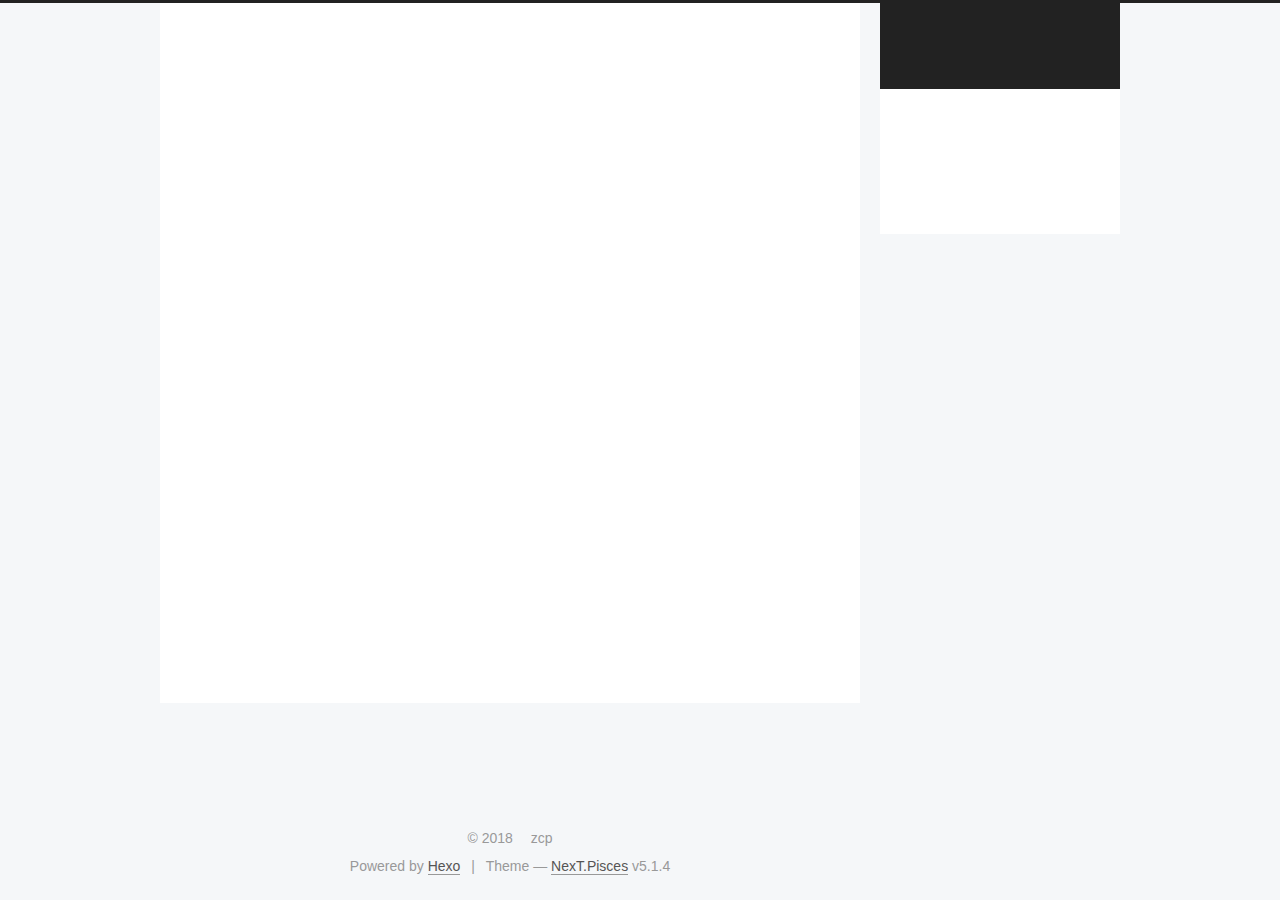
==== commit c186844e: "Site updated: 2018-02-07 17:03:49" ====
--- a/index.html
+++ b/index.html
@@ -179,9 +179,9 @@
         <li class="menu-item menu-item-home">
           <a href="/" rel="section">
             
-              <i class="menu-item-icon fa fa-fw fa-主页"></i> <br />
-            
-            Startseite
+              <i class="menu-item-icon fa fa-fw fa-home"></i> <br />
+            
+            Home
           </a>
         </li>
       
@@ -189,9 +189,9 @@
         <li class="menu-item menu-item-about">
           <a href="/about/" rel="section">
             
-              <i class="menu-item-icon fa fa-fw fa-关于"></i> <br />
-            
-            Über
+              <i class="menu-item-icon fa fa-fw fa-user"></i> <br />
+            
+            About
           </a>
         </li>
       
@@ -201,7 +201,7 @@
             
               <i class="menu-item-icon fa fa-fw fa-archive"></i> <br />
             
-            Archiv
+            Archives
           </a>
         </li>
       
@@ -267,7 +267,7 @@
                 <i class="fa fa-calendar-o"></i>
               </span>
               
-                <span class="post-meta-item-text">Veröffentlicht am</span>
+                <span class="post-meta-item-text">Posted on</span>
               
               <time title="Post created" itemprop="dateCreated datePublished" datetime="2018-02-06T21:23:35+08:00">
                 2018-02-06
@@ -396,7 +396,7 @@
                 <a href="/archives/">
               
                   <span class="site-state-item-count">1</span>
-                  <span class="site-state-item-name">Artikel</span>
+                  <span class="site-state-item-name">posts</span>
                 </a>
               </div>
             
@@ -446,7 +446,7 @@
 </div>
 
 
-  <div class="powered-by">Erstellt mit  <a class="theme-link" target="_blank" href="https://hexo.io">Hexo</a></div>
+  <div class="powered-by">Powered by <a class="theme-link" target="_blank" href="https://hexo.io">Hexo</a></div>
 
 
 
--- a/css/main.css
+++ b/css/main.css
@@ -1823,7 +1823,7 @@
   width: 4px;
   height: 4px;
   border-radius: 50%;
-  background: #0d5b7d;
+  background: #94ff93;
 }
 .links-of-blogroll {
   font-size: 13px;
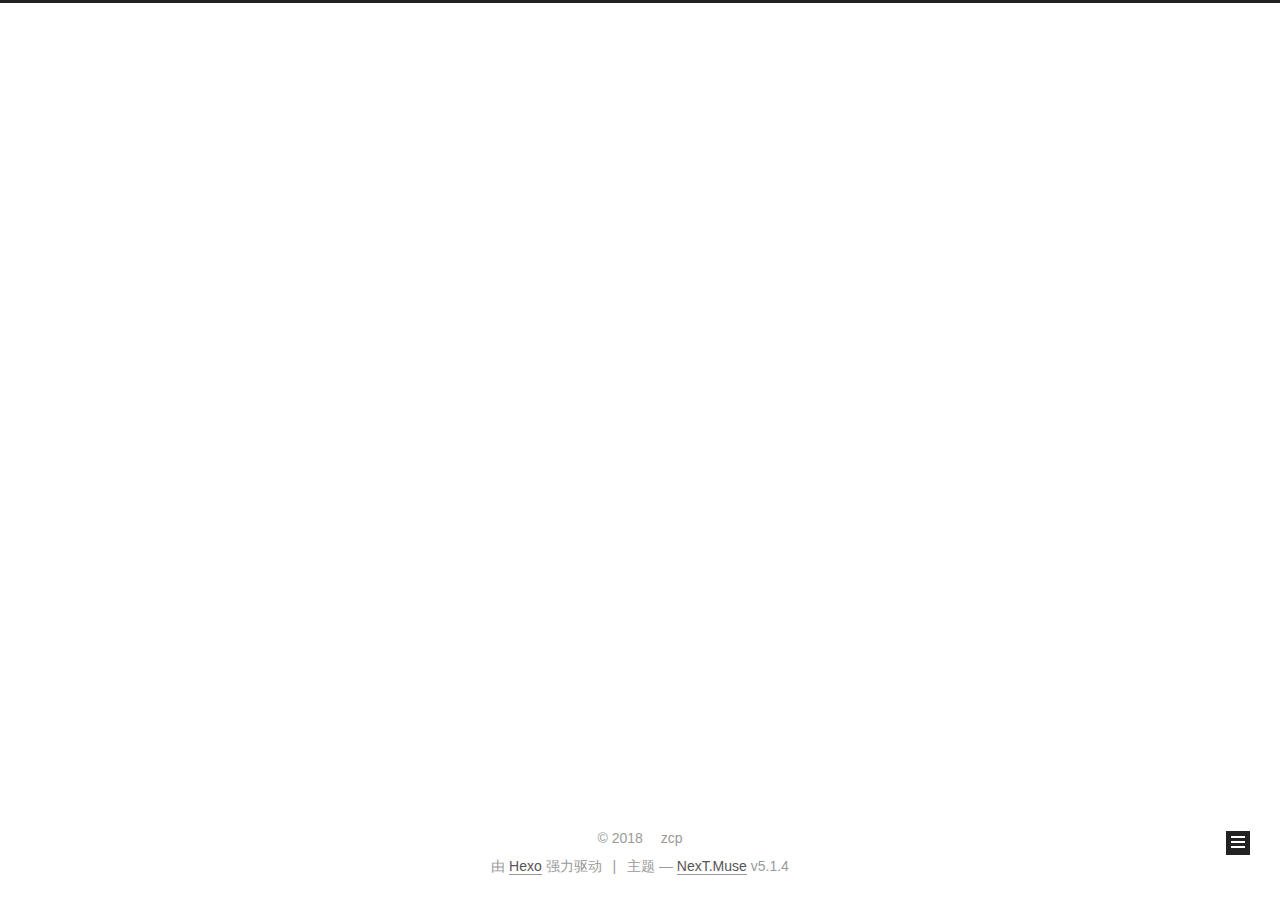
==== commit f4da1929: "Site updated: 2018-06-24 17:05:32" ====
--- a/index.html
+++ b/index.html
@@ -1,628 +1,218 @@
 <!DOCTYPE html>
+<html class="theme-next muse use-motion" lang="zh-Hans">
 
-
-
-  
-
-
-<html class="theme-next pisces use-motion" lang="">
 <head>
-  <meta charset="UTF-8"/>
-<meta http-equiv="X-UA-Compatible" content="IE=edge" />
-<meta name="viewport" content="width=device-width, initial-scale=1, maximum-scale=1"/>
-<meta name="theme-color" content="#222">
-
-
-
-
-
-
-
-
-
-<meta http-equiv="Cache-Control" content="no-transform" />
-<meta http-equiv="Cache-Control" content="no-siteapp" />
-
-
-
-
-
-
-
-
-
-
-
-
-
-
-
-
-  
-  
-  <link href="/lib/fancybox/source/jquery.fancybox.css?v=2.1.5" rel="stylesheet" type="text/css" />
-
-
-
-
-
-
-
-<link href="/lib/font-awesome/css/font-awesome.min.css?v=4.6.2" rel="stylesheet" type="text/css" />
-
-<link href="/css/main.css?v=5.1.4" rel="stylesheet" type="text/css" />
-
-
-  <link rel="apple-touch-icon" sizes="180x180" href="/images/apple-touch-icon-next.png?v=5.1.4">
-
-
-  <link rel="icon" type="image/png" sizes="32x32" href="/images/favicon-32x32-next.png?v=5.1.4">
-
-
-  <link rel="icon" type="image/png" sizes="16x16" href="/images/favicon-16x16-next.png?v=5.1.4">
-
-
-  <link rel="mask-icon" href="/images/logo.svg?v=5.1.4" color="#222">
-
-
-
-
-
-  <meta name="keywords" content="Hexo, NexT" />
-
-
-
-
-
-
-
-
-
-
-<meta property="og:type" content="website">
-<meta property="og:title" content="Hexo">
-<meta property="og:url" content="http://www.zhouchangping.com/index.html">
-<meta property="og:site_name" content="Hexo">
-<meta name="twitter:card" content="summary">
-<meta name="twitter:title" content="Hexo">
-
-
-
-<script type="text/javascript" id="hexo.configurations">
-  var NexT = window.NexT || {};
-  var CONFIG = {
-    root: '/',
-    scheme: 'Pisces',
-    version: '5.1.4',
-    sidebar: {"position":"right","display":"post","offset":12,"b2t":false,"scrollpercent":false,"onmobile":false},
-    fancybox: true,
-    tabs: true,
-    motion: {"enable":true,"async":false,"transition":{"post_block":"fadeIn","post_header":"slideDownIn","post_body":"slideDownIn","coll_header":"slideLeftIn","sidebar":"slideUpIn"}},
-    duoshuo: {
-      userId: '0',
-      author: 'Author'
-    },
-    algolia: {
-      applicationID: '',
-      apiKey: '',
-      indexName: '',
-      hits: {"per_page":10},
-      labels: {"input_placeholder":"Search for Posts","hits_empty":"We didn't find any results for the search: ${query}","hits_stats":"${hits} results found in ${time} ms"}
-    }
-  };
-</script>
-
-
-
-  <link rel="canonical" href="http://www.zhouchangping.com/"/>
-
-
-
-
-
-  <title>Hexo</title>
-  
-
-
-
-
-
-
-
-
+    <meta charset="UTF-8" />
+    <meta http-equiv="X-UA-Compatible" content="IE=edge" />
+    <meta name="viewport" content="width=device-width, initial-scale=1, maximum-scale=1" />
+    <meta name="theme-color" content="#222">
+    <meta http-equiv="Cache-Control" content="no-transform" />
+    <meta http-equiv="Cache-Control" content="no-siteapp" />
+    <link href="/lib/fancybox/source/jquery.fancybox.css?v=2.1.5" rel="stylesheet" type="text/css" />
+    <link href="/lib/font-awesome/css/font-awesome.min.css?v=4.6.2" rel="stylesheet" type="text/css" />
+    <link href="/css/main.css?v=5.1.4" rel="stylesheet" type="text/css" />
+    <link rel="apple-touch-icon" sizes="180x180" href="/images/apple-touch-icon-next.png?v=5.1.4">
+    <link rel="icon" type="image/png" sizes="32x32" href="/images/favicon-32x32-next.png?v=5.1.4">
+    <link rel="icon" type="image/png" sizes="16x16" href="/images/favicon-16x16-next.png?v=5.1.4">
+    <link rel="mask-icon" href="/images/logo.svg?v=5.1.4" color="#222">
+    <meta name="keywords" content="Hexo, NexT" />
+    <meta property="og:type" content="website">
+    <meta property="og:title" content="Hexo">
+    <meta property="og:url" content="http://www.zhouchangping.com/index.html">
+    <meta property="og:site_name" content="Hexo">
+    <meta property="og:locale" content="zh-Hans">
+    <meta name="twitter:card" content="summary">
+    <meta name="twitter:title" content="Hexo">
+    <script type="text/javascript" id="hexo.configurations">
+    var NexT = window.NexT || {};
+    var CONFIG = {
+        root: '/',
+        scheme: 'Muse',
+        version: '5.1.4',
+        sidebar: { "position": "right", "display": "post", "offset": 12, "b2t": false, "scrollpercent": false, "onmobile": false },
+        fancybox: true,
+        tabs: true,
+        motion: { "enable": true, "async": false, "transition": { "post_block": "fadeIn", "post_header": "slideDownIn", "post_body": "slideDownIn", "coll_header": "slideLeftIn", "sidebar": "slideUpIn" } },
+        duoshuo: {
+            userId: '0',
+            author: '博主'
+        },
+        algolia: {
+            applicationID: '',
+            apiKey: '',
+            indexName: '',
+            hits: { "per_page": 10 },
+            labels: { "input_placeholder": "Search for Posts", "hits_empty": "We didn't find any results for the search: ${query}", "hits_stats": "${hits} results found in ${time} ms" }
+        }
+    };
+    </script>
+    <link rel="canonical" href="http://www.zhouchangping.com/" />
+    <title>小小周虾</title>
 </head>
 
-<body itemscope itemtype="http://schema.org/WebPage" lang="">
-
-  
-  
-    
-  
-
-  <div class="container sidebar-position-right 
+<body itemscope itemtype="http://schema.org/WebPage" lang="zh-Hans">
+    <div class="container sidebar-position-right 
   page-home">
-    <div class="headband"></div>
-
-    <header id="header" class="header" itemscope itemtype="http://schema.org/WPHeader">
-      <div class="header-inner"><div class="site-brand-wrapper">
-  <div class="site-meta ">
-    
-
-    <div class="custom-logo-site-title">
-      <a href="/"  class="brand" rel="start">
+        <div class="headband"></div>
+        <header id="header" class="header" itemscope itemtype="http://schema.org/WPHeader">
+            <div class="header-inner">
+                <div class="site-brand-wrapper">
+                    <div class="site-meta ">
+                        <div class="custom-logo-site-title">
+                            <a href="/" class="brand" rel="start">
         <span class="logo-line-before"><i></i></span>
-        <span class="site-title">Hexo</span>
+        <span class="site-title">小小周虾的博客</span>
         <span class="logo-line-after"><i></i></span>
       </a>
-    </div>
-      
-        <p class="site-subtitle"></p>
-      
-  </div>
-
-  <div class="site-nav-toggle">
-    <button>
-      <span class="btn-bar"></span>
-      <span class="btn-bar"></span>
-      <span class="btn-bar"></span>
-    </button>
-  </div>
-</div>
-
-<nav class="site-nav">
-  
-
-  
-    <ul id="menu" class="menu">
-      
-        
-        <li class="menu-item menu-item-home">
-          <a href="/" rel="section">
+                        </div>
+                        <p class="site-subtitle"></p>
+                    </div>
+                    <div class="site-nav-toggle">
+                        <button>
+                            <span class="btn-bar"></span>
+                            <span class="btn-bar"></span>
+                            <span class="btn-bar"></span>
+                        </button>
+                    </div>
+                </div>
+                <nav class="site-nav">
+                    <ul id="menu" class="menu">
+                        <li class="menu-item menu-item-home">
+                            <a href="/" rel="section">
             
               <i class="menu-item-icon fa fa-fw fa-home"></i> <br />
             
-            Home
+            首页
           </a>
-        </li>
-      
-        
-        <li class="menu-item menu-item-about">
-          <a href="/about/" rel="section">
+                        </li>
+                        <li class="menu-item menu-item-about">
+                            <a href="/about/" rel="section">
             
               <i class="menu-item-icon fa fa-fw fa-user"></i> <br />
             
-            About
+            关于
           </a>
-        </li>
-      
-        
-        <li class="menu-item menu-item-archives">
-          <a href="/archives/" rel="section">
+                        </li>
+                        <li class="menu-item menu-item-archives">
+                            <a href="/archives/" rel="section">
             
               <i class="menu-item-icon fa fa-fw fa-archive"></i> <br />
             
-            Archives
+            归档
           </a>
-        </li>
-      
-
-      
-    </ul>
-  
-
-  
-</nav>
-
-
-
- </div>
-    </header>
-
-    <main id="main" class="main">
-      <div class="main-inner">
-        <div class="content-wrap">
-          <div id="content" class="content">
-            
-  <section id="posts" class="posts-expand">
-    
-      
-
-  
-
-  
-  
-  
-
-  <article class="post post-type-normal" itemscope itemtype="http://schema.org/Article">
-  
-  
-  
-  <div class="post-block">
-    <link itemprop="mainEntityOfPage" href="http://www.zhouchangping.com/2018/02/06/new/">
-
-    <span hidden itemprop="author" itemscope itemtype="http://schema.org/Person">
+                        </li>
+                    </ul>
+                </nav>
+            </div>
+        </header>
+        <main id="main" class="main">
+            <div class="main-inner">
+                <div class="content-wrap">
+                    <div id="content" class="content">
+                        <section id="posts" class="posts-expand">
+                            <article class="post post-type-normal" itemscope itemtype="http://schema.org/Article">
+                                <div class="post-block">
+                                    <link itemprop="mainEntityOfPage" href="http://www.zhouchangping.com/2018/02/06/new/">
+                                    <span hidden itemprop="author" itemscope itemtype="http://schema.org/Person">
       <meta itemprop="name" content="zcp">
       <meta itemprop="description" content="">
       <meta itemprop="image" content="/uploads/avatar.jpg">
     </span>
-
-    <span hidden itemprop="publisher" itemscope itemtype="http://schema.org/Organization">
+                                    <span hidden itemprop="publisher" itemscope itemtype="http://schema.org/Organization">
       <meta itemprop="name" content="Hexo">
     </span>
-
-    
-      <header class="post-header">
-
-        
-        
-          <h1 class="post-title" itemprop="name headline">
+                                    <header class="post-header">
+                                        <h1 class="post-title" itemprop="name headline">
                 
                 <a class="post-title-link" href="/2018/02/06/new/" itemprop="url">Hello World</a></h1>
-        
-
-        <div class="post-meta">
-          <span class="post-time">
+                                        <div class="post-meta">
+                                            <span class="post-time">
             
               <span class="post-meta-item-icon">
                 <i class="fa fa-calendar-o"></i>
               </span>
-              
-                <span class="post-meta-item-text">Posted on</span>
-              
-              <time title="Post created" itemprop="dateCreated datePublished" datetime="2018-02-06T21:23:35+08:00">
-                2018-02-06
-              </time>
-            
-
-            
-
-            
-          </span>
-
-          
-
-          
-            
-          
-
-          
-          
-
-          
-
-          
-
-          
-
-        </div>
-      </header>
-    
-
-    
-    
-    
-    <div class="post-body" itemprop="articleBody">
-
-      
-      
-
-      
-        
-          
-            <p>1111</p>
-
-          
-        
-      
-    </div>
-    
-    
-    
-
-    
-
-    
-
-    
-
-    <footer class="post-footer">
-      
-
-      
-
-      
-
-      
-      
-        <div class="post-eof"></div>
-      
-    </footer>
-  </div>
-  
-  
-  
-  </article>
-
-
-    
-  </section>
-
-  
-
-
-          </div>
-          
-
-
-          
-
-        </div>
-        
-          
-  
-  <div class="sidebar-toggle">
-    <div class="sidebar-toggle-line-wrap">
-      <span class="sidebar-toggle-line sidebar-toggle-line-first"></span>
-      <span class="sidebar-toggle-line sidebar-toggle-line-middle"></span>
-      <span class="sidebar-toggle-line sidebar-toggle-line-last"></span>
-    </div>
-  </div>
-
-  <aside id="sidebar" class="sidebar">
-    
-    <div class="sidebar-inner">
-
-      
-
-      
-
-      <section class="site-overview-wrap sidebar-panel sidebar-panel-active">
-        <div class="site-overview">
-          <div class="site-author motion-element" itemprop="author" itemscope itemtype="http://schema.org/Person">
-            
-              <img class="site-author-image" itemprop="image"
-                src="/uploads/avatar.jpg"
-                alt="zcp" />
-            
-              <p class="site-author-name" itemprop="name">zcp</p>
-              <p class="site-description motion-element" itemprop="description"></p>
-          </div>
-
-          <nav class="site-state motion-element">
-
-            
-              <div class="site-state-item site-state-posts">
-              
-                <a href="/archives/">
+                                            <span class="post-meta-item-text">发表于</span>
+                                            <time title="创建于" itemprop="dateCreated datePublished" datetime="2018-02-06T21:23:35+08:00">
+                                                2018-02-06
+                                            </time>
+                                            </span>
+                                        </div>
+                                    </header>
+                                    <div class="post-body" itemprop="articleBody">
+                                        <p>1111</p>
+                                    </div>
+                                    <footer class="post-footer">
+                                        <div class="post-eof"></div>
+                                    </footer>
+                                </div>
+                            </article>
+                        </section>
+                    </div>
+                </div>
+                <div class="sidebar-toggle">
+                    <div class="sidebar-toggle-line-wrap">
+                        <span class="sidebar-toggle-line sidebar-toggle-line-first"></span>
+                        <span class="sidebar-toggle-line sidebar-toggle-line-middle"></span>
+                        <span class="sidebar-toggle-line sidebar-toggle-line-last"></span>
+                    </div>
+                </div>
+                <aside id="sidebar" class="sidebar">
+                    <div class="sidebar-inner">
+                        <section class="site-overview-wrap sidebar-panel sidebar-panel-active">
+                            <div class="site-overview">
+                                <div class="site-author motion-element" itemprop="author" itemscope itemtype="http://schema.org/Person">
+                                    <img class="site-author-image" itemprop="image" src="/uploads/avatar.jpg" alt="zcp" />
+                                    <p class="site-author-name" itemprop="name">zcp</p>
+                                    <p class="site-description motion-element" itemprop="description"></p>
+                                </div>
+                                <nav class="site-state motion-element">
+                                    <div class="site-state-item site-state-posts">
+                                        <a href="/archives/">
               
                   <span class="site-state-item-count">1</span>
-                  <span class="site-state-item-name">posts</span>
+                  <span class="site-state-item-name">日志</span>
                 </a>
-              </div>
-            
-
-            
-
-            
-
-          </nav>
-
-          
-
-          
-
-          
-          
-
-          
-          
-
-          
-
-        </div>
-      </section>
-
-      
-
-      
-
-    </div>
-  </aside>
-
-
-        
-      </div>
-    </main>
-
-    <footer id="footer" class="footer">
-      <div class="footer-inner">
-        <div class="copyright">&copy; <span itemprop="copyrightYear">2018</span>
-  <span class="with-love">
+                                    </div>
+                                </nav>
+                            </div>
+                        </section>
+                    </div>
+                </aside>
+            </div>
+        </main>
+        <footer id="footer" class="footer">
+            <div class="footer-inner">
+                <div class="copyright">&copy; <span itemprop="copyrightYear">2018</span>
+                    <span class="with-love">
     <i class="fa fa-user"></i>
   </span>
-  <span class="author" itemprop="copyrightHolder">zcp</span>
+                    <span class="author" itemprop="copyrightHolder">zcp</span>
+                </div>
+                <div class="powered-by">由 <a class="theme-link" target="_blank" href="https://hexo.io">Hexo</a> 强力驱动</div>
+                <span class="post-meta-divider">|</span>
+                <div class="theme-info">主题 &mdash; <a class="theme-link" target="_blank" href="https://github.com/iissnan/hexo-theme-next">NexT.Muse</a> v5.1.4</div>
+            </div>
+        </footer>
+        <div class="back-to-top">
+            <i class="fa fa-arrow-up"></i>
+        </div>
+    </div>
+    <script type="text/javascript">
+    if (Object.prototype.toString.call(window.Promise) !== '[object Function]') {
+        window.Promise = null;
+    }
+    </script>
+    <script type="text/javascript" src="/lib/jquery/index.js?v=2.1.3"></script>
+    <script type="text/javascript" src="/lib/fastclick/lib/fastclick.min.js?v=1.0.6"></script>
+    <script type="text/javascript" src="/lib/jquery_lazyload/jquery.lazyload.js?v=1.9.7"></script>
+    <script type="text/javascript" src="/lib/velocity/velocity.min.js?v=1.2.1"></script>
+    <script type="text/javascript" src="/lib/velocity/velocity.ui.min.js?v=1.2.1"></script>
+    <script type="text/javascript" src="/lib/fancybox/source/jquery.fancybox.pack.js?v=2.1.5"></script>
+    <script type="text/javascript" src="/lib/canvas-nest/canvas-nest.min.js"></script>
+    <script type="text/javascript" src="/js/src/utils.js?v=5.1.4"></script>
+    <script type="text/javascript" src="/js/src/motion.js?v=5.1.4"></script>
+    <script type="text/javascript" src="/js/src/bootstrap.js?v=5.1.4"></script>
+    <script type="text/javascript" src="/js/src/love.js"></script>
+</body>
 
-  
-</div>
-
-
-  <div class="powered-by">Powered by <a class="theme-link" target="_blank" href="https://hexo.io">Hexo</a></div>
-
-
-
-  <span class="post-meta-divider">|</span>
-
-
-
-  <div class="theme-info">Theme &mdash; <a class="theme-link" target="_blank" href="https://github.com/iissnan/hexo-theme-next">NexT.Pisces</a> v5.1.4</div>
-
-
-
-
-        
-
-
-
-
-
-
-
-        
-      </div>
-    </footer>
-
-    
-      <div class="back-to-top">
-        <i class="fa fa-arrow-up"></i>
-        
-      </div>
-    
-
-    
-
-  </div>
-
-  
-
-<script type="text/javascript">
-  if (Object.prototype.toString.call(window.Promise) !== '[object Function]') {
-    window.Promise = null;
-  }
-</script>
-
-
-
-
-
-
-
-
-
-  
-
-
-
-
-
-
-
-
-
-
-
-
-  
-  
-    <script type="text/javascript" src="/lib/jquery/index.js?v=2.1.3"></script>
-  
-
-  
-  
-    <script type="text/javascript" src="/lib/fastclick/lib/fastclick.min.js?v=1.0.6"></script>
-  
-
-  
-  
-    <script type="text/javascript" src="/lib/jquery_lazyload/jquery.lazyload.js?v=1.9.7"></script>
-  
-
-  
-  
-    <script type="text/javascript" src="/lib/velocity/velocity.min.js?v=1.2.1"></script>
-  
-
-  
-  
-    <script type="text/javascript" src="/lib/velocity/velocity.ui.min.js?v=1.2.1"></script>
-  
-
-  
-  
-    <script type="text/javascript" src="/lib/fancybox/source/jquery.fancybox.pack.js?v=2.1.5"></script>
-  
-
-
-  
-
-
-  <script type="text/javascript" src="/js/src/utils.js?v=5.1.4"></script>
-
-  <script type="text/javascript" src="/js/src/motion.js?v=5.1.4"></script>
-
-
-
-  
-  
-
-
-  <script type="text/javascript" src="/js/src/affix.js?v=5.1.4"></script>
-
-  <script type="text/javascript" src="/js/src/schemes/pisces.js?v=5.1.4"></script>
-
-
-
-  
-
-  
-
-
-  <script type="text/javascript" src="/js/src/bootstrap.js?v=5.1.4"></script>
-
-
-
-  
-
-
-  
-
-
-
-
-	
-
-
-
-
-
-  
-
-
-
-
-
-  
-
-
-
-
-
-
-
-
-
-
-
-
-  
-
-
-
-
-
-  
-
-  
-
-  
-
-  
-  
-
-  
-
-  
-
-  
-
-</body>
-</html>
+</html>--- a/css/main.css
+++ b/css/main.css
@@ -189,7 +189,7 @@
   font-size: 14px;
   line-height: 2;
   color: #555;
-  background: #f5f7f9;
+  background: #fff;
 }
 @media (max-width: 767px) {
   body {
@@ -653,8 +653,8 @@
 @media (min-width: 992px) {
   .full-image.full-image.full-image.full-image {
     max-width: none;
-    width: 118%;
-    margin: 0 -9%;
+    width: 110%;
+    margin: 25px -5%;
   }
 }
 .blockquote-center,
@@ -940,11 +940,11 @@
   display: inline-block;
   padding: 0 20px;
   font-size: 14px;
-  color: #555;
-  background: #fff;
-  border: 2px solid #555;
+  color: #fff;
+  background: #222;
+  border: 2px solid #222;
   text-decoration: none;
-  border-radius: 2px;
+  border-radius: 0;
   transition-property: background-color;
   transition-duration: 0.2s;
   transition-timing-function: ease-in-out;
@@ -953,8 +953,8 @@
 }
 .btn:hover {
   border-color: #222;
-  color: #fff;
-  background: #222;
+  color: #222;
+  background: #fff;
 }
 .btn +.btn {
   margin: 0 0 8px 8px;
@@ -1066,7 +1066,7 @@
   width: 24px;
   background: #222;
   font-size: 12px;
-  opacity: 0.6;
+  opacity: 1;
   color: #fff;
   cursor: pointer;
   text-align: center;
@@ -1087,7 +1087,7 @@
   }
 }
 .back-to-top.back-to-top-on {
-  bottom: 30px;
+  bottom: 19px;
 }
 .header {
   background: transparent;
@@ -1136,7 +1136,7 @@
 .site-subtitle {
   margin-top: 10px;
   font-size: 13px;
-  color: #ddd;
+  color: #999;
 }
 .use-motion .brand {
   opacity: 0;
@@ -1209,8 +1209,7 @@
   transition-timing-function: ease-in-out;
   transition-delay: 0s;
 }
-.menu .menu-item a:hover,
-.menu-item-active a {
+.menu .menu-item a:hover {
   border-bottom-color: #222;
 }
 .menu .menu-item .fa {
@@ -1739,20 +1738,20 @@
   display: block;
   margin: 0 auto;
   padding: 2px;
-  max-width: 120px;
+  max-width: 96px;
   height: auto;
-  border: 1px solid #eee;
+  border: 2px solid #333;
 }
 .site-author-name {
-  margin: 0;
+  margin: 5px 0 0;
   text-align: center;
-  color: #222;
-  font-weight: 600;
+  color: #f5f5f5;
+  font-weight: normal;
 }
 .site-description {
-  margin-top: 0;
+  margin-top: 5px;
   text-align: center;
-  font-size: 13px;
+  font-size: 14px;
   color: #999;
 }
 .site-state {
@@ -1764,7 +1763,7 @@
 .site-state-item {
   display: inline-block;
   padding: 0 15px;
-  border-left: 1px solid #eee;
+  border-left: 1px solid #333;
 }
 .site-state-item:first-child {
   border-left: none;
@@ -1777,11 +1776,11 @@
   text-align: center;
   color: inherit;
   font-weight: 600;
-  font-size: 16px;
+  font-size: 18px;
 }
 .site-state-item-name {
   font-size: 13px;
-  color: #999;
+  color: inherit;
 }
 .feed-link {
   margin-top: 20px;
@@ -1823,7 +1822,7 @@
   width: 4px;
   height: 4px;
   border-radius: 50%;
-  background: #94ff93;
+  background: #570521;
 }
 .links-of-blogroll {
   font-size: 13px;
@@ -1861,7 +1860,7 @@
   color: #555;
 }
 .sidebar-nav li:hover {
-  color: #fc6423;
+  color: #f5f5f5;
 }
 .page-post-detail .sidebar-nav-toc {
   padding: 0 5px;
@@ -1870,11 +1869,11 @@
   margin-left: 10px;
 }
 .sidebar-nav .sidebar-nav-active {
-  color: #fc6423;
-  border-bottom-color: #fc6423;
+  color: #87daff;
+  border-bottom-color: #87daff;
 }
 .sidebar-nav .sidebar-nav-active:hover {
-  color: #fc6423;
+  color: #87daff;
 }
 .sidebar-panel {
   display: none;
@@ -1907,12 +1906,12 @@
   transition-timing-function: ease-in-out;
   transition-delay: 0s;
   transition-property: all;
-  color: #666;
+  color: #999;
+  border-bottom-color: #555;
+}
+.post-toc ol a:hover {
+  color: #ccc;
   border-bottom-color: #ccc;
-}
-.post-toc ol a:hover {
-  color: #000;
-  border-bottom-color: #000;
 }
 .post-toc .nav-item {
   overflow: hidden;
@@ -1934,14 +1933,14 @@
   display: block;
 }
 .post-toc .nav .active > a {
-  color: #fc6423;
-  border-bottom-color: #fc6423;
+  color: #87daff;
+  border-bottom-color: #87daff;
 }
 .post-toc .nav .active-current > a {
-  color: #fc6423;
+  color: #87daff;
 }
 .post-toc .nav .active-current > a:hover {
-  color: #fc6423;
+  color: #87daff;
 }
 .footer {
   font-size: 14px;
@@ -2346,16 +2345,6 @@
   transform: translate(-50%, -50%);
   color: #ccc;
 }
-@media (min-width: 768px) and (max-width: 991px) {
-  .busuanzi-count {
-    width: auto;
-  }
-}
-@media (max-width: 767px) {
-  .busuanzi-count {
-    width: auto;
-  }
-}
 .site-uv,
 .site-pv,
 .page-pv {
@@ -2591,403 +2580,83 @@
   }
 }
 .page-post-detail .sidebar-toggle-line {
-  background: #fc6423;
+  background: #87daff;
 }
 .page-post-detail .comments {
   overflow: hidden;
 }
-.header {
-  position: relative;
-  margin: 0 auto;
-  width: 960px;
-}
-@media (min-width: 768px) and (max-width: 991px) {
-  .header {
-    width: auto;
-  }
-}
-@media (max-width: 767px) {
-  .header {
-    width: auto;
-  }
-}
-.header-inner {
-  position: absolute;
-  top: 0;
-  overflow: hidden;
-  padding: 0;
-  width: 240px;
-  background: #fff;
-  box-shadow: initial;
-  border-radius: initial;
-}
-@media (min-width: 1600px) {
-  .container .header-inner {
-    width: 240px;
-  }
-}
-@media (min-width: 768px) and (max-width: 991px) {
-  .header-inner {
-    position: relative;
-    width: auto;
-    border-radius: initial;
-  }
-}
-@media (max-width: 767px) {
-  .header-inner {
-    position: relative;
-    width: auto;
-    border-radius: initial;
-  }
-}
-.main:before,
-.main:after {
-  content: " ";
-  display: table;
-}
-.main:after {
-  clear: both;
-}
-@media (min-width: 768px) and (max-width: 991px) {
-  .main {
-    padding-bottom: 100px;
-  }
-}
-@media (max-width: 767px) {
-  .main {
-    padding-bottom: 100px;
-  }
-}
-.container .main-inner {
-  width: 960px;
-}
-@media (min-width: 768px) and (max-width: 991px) {
-  .container .main-inner {
-    width: auto;
-  }
-}
-@media (max-width: 767px) {
-  .container .main-inner {
-    width: auto;
-  }
-}
-.content-wrap {
-  float: right;
-  box-sizing: border-box;
-  padding: 40px;
-  width: 700px;
-  background: #fff;
-  min-height: 700px;
-  box-shadow: initial;
-  border-radius: initial;
-}
-@media (min-width: 768px) and (max-width: 991px) {
-  .content-wrap {
-    width: 100%;
-    padding: 20px;
-    border-radius: initial;
-  }
-}
-@media (max-width: 767px) {
-  .content-wrap {
-    width: 100%;
-    padding: 20px;
-    min-height: auto;
-    border-radius: initial;
-  }
-}
-.sidebar {
-  position: static;
-  float: left;
-  margin-top: 300px;
-  width: 240px;
-  background: #f5f7f9;
-  box-shadow: none;
-}
-@media (min-width: 768px) and (max-width: 991px) {
-  .sidebar {
-    display: none;
-  }
-}
-@media (max-width: 767px) {
-  .sidebar {
-    display: none;
-  }
-}
-.sidebar-toggle {
-  display: none;
-}
-.footer-inner {
-  width: 960px;
-  padding-left: 260px;
-}
-@media (min-width: 768px) and (max-width: 991px) {
+@media (max-width: 767px) {
+  .header-inner,
+  .container .main-inner,
   .footer-inner {
     width: auto;
-    padding-left: 0 !important;
-    padding-right: 0 !important;
-  }
-}
-@media (max-width: 767px) {
-  .footer-inner {
-    width: auto;
-    padding-left: 0 !important;
-    padding-right: 0 !important;
-  }
-}
-.sidebar-position-right .header-inner {
-  right: 0;
-}
-.sidebar-position-right .content-wrap {
-  float: left;
-}
-.sidebar-position-right .sidebar {
-  float: right;
-}
-.sidebar-position-right .footer-inner {
-  padding-left: 0;
-  padding-right: 260px;
-}
-.site-brand-wrapper {
-  position: relative;
-}
-.site-meta {
-  padding: 20px 0;
-  color: #fff;
-  background: #222;
-}
-@media (min-width: 768px) and (max-width: 991px) {
-  .site-meta {
-    box-shadow: 0 0 16px rgba(0,0,0,0.5);
-  }
-}
-@media (max-width: 767px) {
-  .site-meta {
-    box-shadow: 0 0 16px rgba(0,0,0,0.5);
-  }
-}
-.brand {
-  padding: 0;
+  }
+}
+embed {
+  display: block;
+  margin: 0px auto 25px auto;
+}
+.custom-logo .site-meta-headline {
+  text-align: center;
+}
+.custom-logo .brand {
   background: none;
 }
-.brand:hover {
-  color: #fff;
-}
-.site-subtitle {
-  margin: 10px 10px 0;
-  font-weight: initial;
+.custom-logo .site-title {
+  margin: 10px auto 0;
+  font-size: 24px;
+  color: #222;
+}
+.custom-logo .site-title a {
+  border: none;
+}
+.custom-logo-image {
+  margin: 0 auto;
+  padding: 5px;
+  max-width: 150px;
+  background: #fff;
+}
+@media (max-width: 767px) {
+  .site-nav {
+    position: absolute;
+    left: 0;
+    top: 52px;
+    margin: 0;
+    width: 100%;
+    padding: 0;
+    background: #fff;
+    border-bottom: 1px solid #ddd;
+    z-index: 1030;
+  }
+}
+@media (max-width: 767px) {
+  .menu {
+    text-align: left;
+  }
+}
+@media (max-width: 767px) {
+  .menu .menu-item {
+    display: block;
+    margin: 0 10px;
+    vertical-align: top;
+  }
+}
+@media (max-width: 767px) {
+  .menu .menu-item br {
+    display: none;
+  }
+}
+@media (max-width: 767px) {
+  .menu .menu-item a {
+    padding: 5px 10px;
+  }
+}
+.menu .menu-item .fa {
+  margin-right: 0;
 }
 .site-search form {
   display: none;
 }
-.site-nav {
-  border-top: none;
-}
-@media (min-width: 768px) and (max-width: 991px) {
-  .site-nav {
-    display: none !important;
-  }
-}
-@media (min-width: 768px) and (max-width: 991px) {
-  .site-nav-on {
-    display: block !important;
-  }
-}
-.menu .menu-item {
-  display: block;
-  margin: 0;
-}
-.menu .menu-item a {
-  position: relative;
-  box-sizing: border-box;
-  padding: 5px 20px;
-  text-align: left;
-  line-height: inherit;
-  transition-property: background-color;
-  transition-duration: 0.2s;
-  transition-timing-function: ease-in-out;
-  transition-delay: 0s;
-}
-.menu .menu-item a:hover,
-.menu-item-active a {
-  background: #f9f9f9;
-  border-bottom-color: #fff;
-}
-.menu .menu-item br {
-  display: none;
-}
-.menu-item-active a:after {
-  content: " ";
-  position: absolute;
-  top: 50%;
-  margin-top: -3px;
-  right: 15px;
-  width: 6px;
-  height: 6px;
-  border-radius: 50%;
-  background-color: #bbb;
-}
-.btn-bar {
-  background-color: #fff;
-}
-.site-nav-toggle {
-  left: 20px;
-  top: 50%;
-  -webkit-transform: translateY(-50%);
-  -webkit-transform: translateY(-50%);
-  -moz-transform: translateY(-50%);
-  -ms-transform: translateY(-50%);
-  -o-transform: translateY(-50%);
-  transform: translateY(-50%);
-}
-@media (min-width: 768px) and (max-width: 991px) {
-  .site-nav-toggle {
-    display: block;
-  }
-}
-.use-motion .sidebar .motion-element {
-  opacity: 1;
-}
-.sidebar {
-  margin-left: -100%;
-  right: auto;
-  bottom: auto;
-  -webkit-transform: none;
-}
-.sidebar-inner {
-  box-sizing: border-box;
-  width: 240px;
-  color: #555;
-  background: #fff;
-  box-shadow: initial;
-  border-radius: initial;
-  opacity: 0;
-}
-.sidebar-inner.affix {
-  position: fixed;
-  top: 12px;
-}
-.sidebar-inner.affix-bottom {
-  position: absolute;
-}
-.site-overview {
-  text-align: left;
-}
-.site-author:before,
-.site-author:after {
-  content: " ";
-  display: table;
-}
-.site-author:after {
-  clear: both;
-}
-.sidebar a {
-  color: #555;
-}
-.sidebar a:hover {
-  color: #222;
-}
-.site-state-item {
-  padding: 0 10px;
-}
-.links-of-author-item a:before {
-  display: none;
-}
-.links-of-author-item a {
-  border-bottom: none;
-  text-decoration: underline;
-}
-.feed-link {
-  border-top: 1px dotted #ccc;
-  border-bottom: 1px dotted #ccc;
-  text-align: center;
-}
-.feed-link a {
-  display: block;
-  color: #fc6423;
-  border: none;
-}
-.feed-link a:hover {
-  background: none;
-  color: #e34603;
-}
-.feed-link a:hover i {
-  color: #e34603;
-}
-.links-of-author {
-  display: flex;
-  flex-wrap: wrap;
-  justify-content: center;
-}
-.links-of-author-item {
-  margin: 5px 0 0;
-  width: 50%;
-}
-.links-of-author-item a {
-  max-width: 216px;
-  box-sizing: border-box;
-  display: inline-block;
-  margin-right: 0;
-  margin-bottom: 0;
-  padding: 0 5px;
-  overflow: hidden;
-  white-space: nowrap;
-  text-overflow: ellipsis;
-}
-.links-of-author-item a {
-  display: block;
-  text-decoration: none;
-}
-.links-of-author-item a:hover {
-  border-radius: 4px;
-  background: #eee;
-}
-.links-of-author-item .fa {
-  margin-right: 2px;
-  font-size: 16px;
-}
-.links-of-author-item .fa-globe {
-  font-size: 15px;
-}
-.links-of-blogroll {
-  text-align: center;
-  margin-top: 20px;
-  padding: 3px 0 0;
-  border-top: 1px dotted #ccc;
-}
-.links-of-blogroll-title {
-  margin-top: 0;
-}
-.links-of-blogroll-item {
-  padding: 0;
-}
-.links-of-blogroll-inline:before,
-.links-of-blogroll-inline:after {
-  content: " ";
-  display: table;
-}
-.links-of-blogroll-inline:after {
-  clear: both;
-}
 .links-of-blogroll-inline .links-of-blogroll-item {
-  margin: 5px 0 0;
-  width: 50%;
-  display: inline-block;
-  width: unset;
-}
-.links-of-blogroll-inline .links-of-blogroll-item a {
-  max-width: 216px;
-  box-sizing: border-box;
-  display: inline-block;
-  margin-right: 0;
-  margin-bottom: 0;
-  padding: 0 5px;
-  overflow: hidden;
-  white-space: nowrap;
-  text-overflow: ellipsis;
-}
-@media (max-width: 767px) {
-  .post-body {
-    text-align: justify;
-  }
-}
+  display: inline-block;
+}
